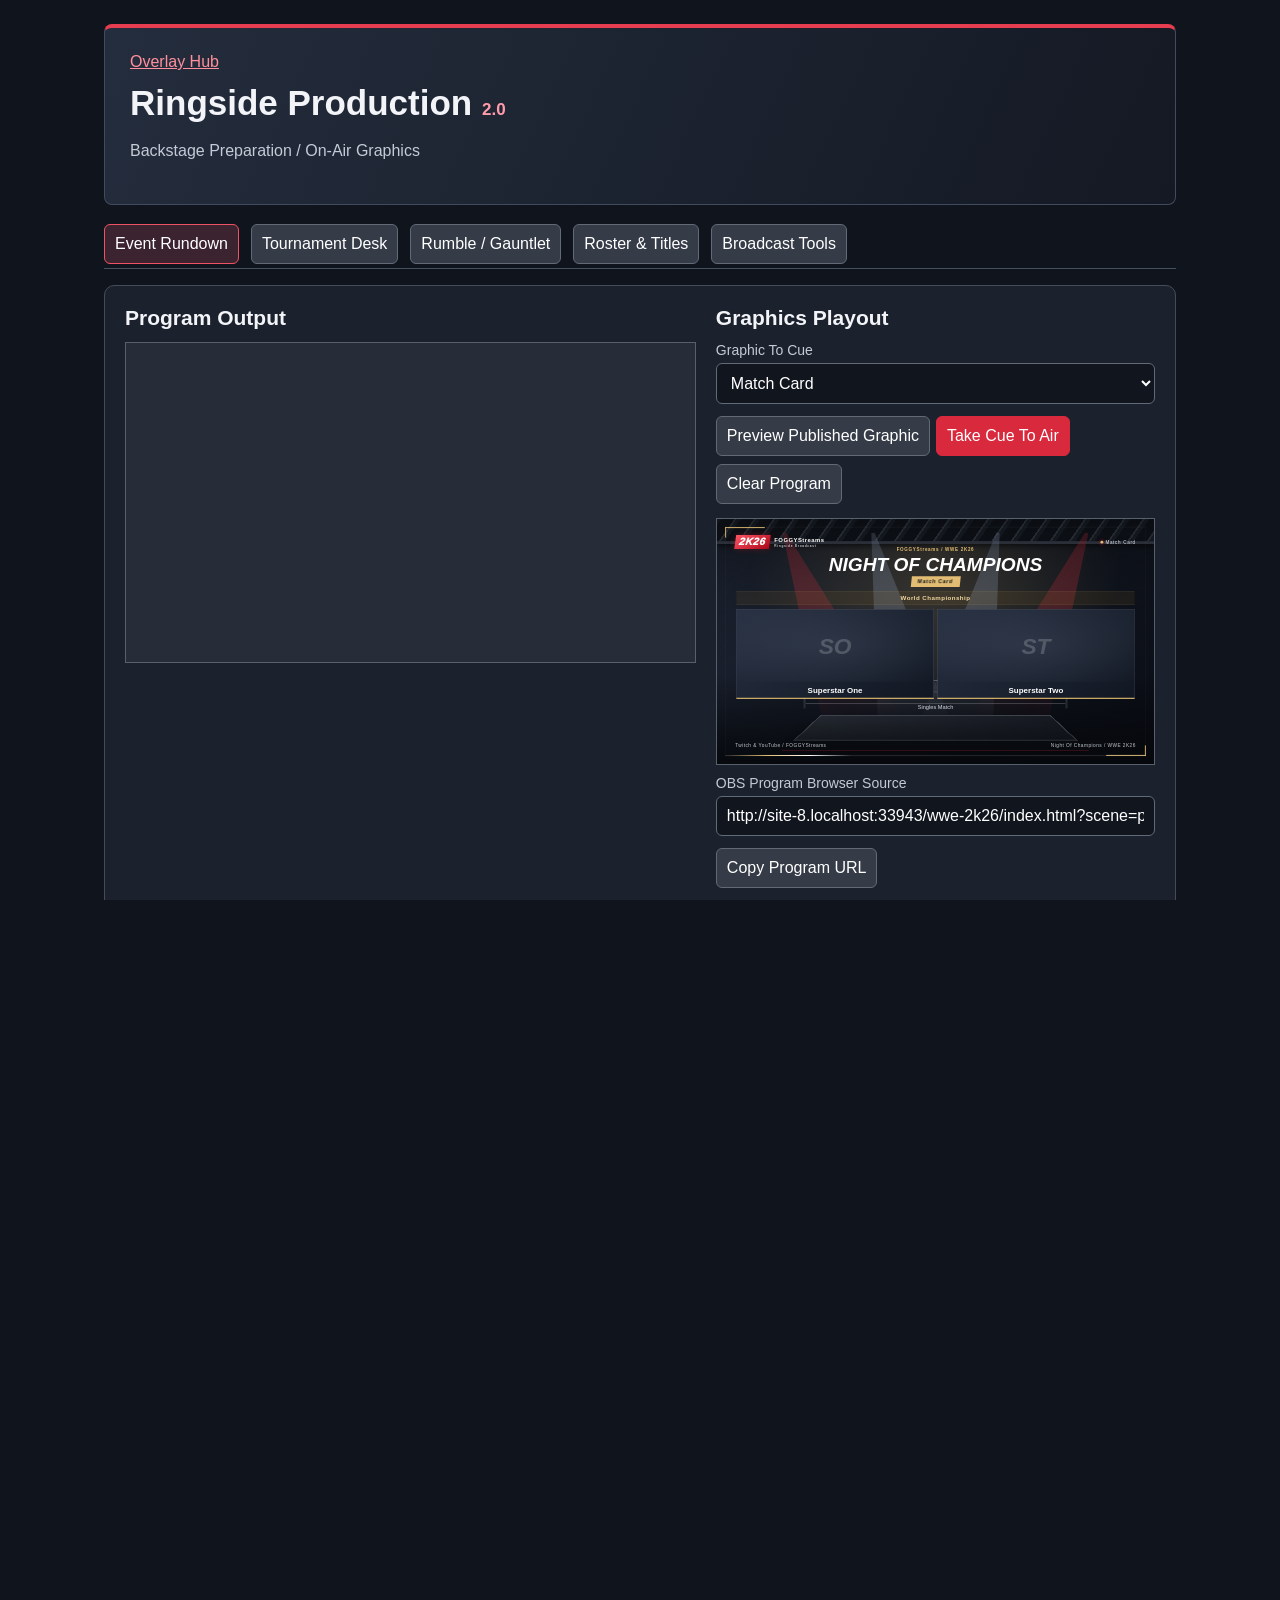
==== wwe-2k26/index.html @ beed63bf "Add program output and graphics preview to Ringside producer desk" ====
<!doctype html><html lang="en-AU"><head><meta charset="utf-8"><meta name="viewport" content="width=device-width,initial-scale=1"><meta name="robots" content="noindex,nofollow"><title>FOGGYStreams | WWE 2K26 Ringside Broadcast</title><link rel="stylesheet" href="arena.css?v=2.1"><link rel="stylesheet" href="production.css?v=2.1"><script defer src="production.js?v=2.1"></script><script defer src="arena.js?v=2.1"></script></head><body><main id="stage" aria-label="Broadcast Overlay"></main><main id="control" hidden></main></body></html>
---- wwe-2k26/arena.css ----
*{box-sizing:border-box}html,body{width:100%;height:100%;margin:0;overflow:hidden;background:transparent;color:white;font-family:"Segoe UI",Arial,sans-serif}#stage{position:absolute;top:0;left:0;width:1920px;height:1080px;transform-origin:top left;overflow:hidden;--red:#ef2639;--silver:#e5e8ed;--gold:#e4ba65;--dark:#10141b}#stage[hidden],#control[hidden]{display:none}.arena{position:absolute;inset:0;background:radial-gradient(ellipse at 50% 18%,#b9263555,transparent 45%),linear-gradient(160deg,#121a26,#10131b 55%,#07090d);overflow:hidden}.arena:before{content:"";position:absolute;inset:0;background:repeating-linear-gradient(125deg,transparent 0 82px,#ffffff05 83px 85px,transparent 86px 132px);mask-image:linear-gradient(#000,#0008,transparent)}.truss{position:absolute;left:0;right:0;top:0;height:110px;border-bottom:12px solid #4b5261;background:repeating-linear-gradient(125deg,#202631 0 16px,#11151c 16px 62px,#454b56 63px 70px);box-shadow:0 8px 25px #000a}.lights{position:absolute;inset:60px 0 0;overflow:hidden}.beam{position:absolute;top:0;width:350px;height:950px;transform-origin:50% 0;background:linear-gradient(180deg,#ff36475e,transparent);clip-path:polygon(48% 0,52% 0,100% 100%,0 100%);animation:light 12s ease-in-out infinite alternate}.beam:nth-child(1){left:120px;rotate:-22deg}.beam:nth-child(2){left:510px;background:linear-gradient(#c1d7fb55,transparent);rotate:-12deg;animation-delay:-3s}.beam:nth-child(3){right:510px;background:linear-gradient(#c1d7fb55,transparent);rotate:12deg;animation-delay:-5s}.beam:nth-child(4){right:120px;rotate:22deg;animation-delay:-8s}.ring{position:absolute;bottom:80px;left:50%;width:1120px;height:170px;transform:translateX(-50%) perspective(580px) rotateX(48deg);background:linear-gradient(135deg,#3b414c,#222631);border:8px solid #6a707a;box-shadow:0 45px 0 #10131a,0 48px 0 #ef2639,0 80px 80px #0008}.ropes{position:absolute;left:380px;right:380px;bottom:245px;height:150px;border-left:9px solid #676b76;border-right:9px solid #676b76;background:repeating-linear-gradient(to bottom,transparent 0 25px,#e9edf3aa 26px 29px,transparent 30px 50px);opacity:.45}.arena:after{content:"";position:absolute;inset:0;background:linear-gradient(0deg,#06080cee,transparent 37%,#05070a33 70%,#07090d99)}.edge{position:absolute;inset:35px;border:1px solid #a4adbf33;pointer-events:none}.edge:before,.edge:after{content:"";position:absolute;width:170px;height:42px;border-color:var(--red);border-style:solid}.edge:before{left:0;top:0;border-width:4px 0 0 4px}.edge:after{right:0;bottom:0;border-width:0 4px 4px 0}.head,.foot{position:absolute;left:80px;right:80px;display:flex;align-items:center;justify-content:space-between;gap:30px}.head{top:70px}.foot{bottom:70px;color:#c5c9d0;letter-spacing:2px;font-size:21px}.brand{display:flex;align-items:center;gap:20px;font-weight:800;font-size:26px;letter-spacing:2px}.brand small{display:block;color:#c6c9d2;font-size:14px;font-weight:650;letter-spacing:3px}.mark{font-size:45px;font-style:italic;font-weight:950;background:linear-gradient(145deg,#ff5665,#ab071a);padding:5px 18px;transform:skew(-8deg);box-shadow:0 0 30px #ef263944}.tag{font-size:20px;letter-spacing:3px;color:#e5e8ed}.dot{display:inline-block;width:12px;height:12px;background:var(--red);box-shadow:0 0 15px #ef2639;border-radius:50%;margin-right:10px;animation:pulse 2s infinite}.hero{position:absolute;left:120px;right:120px;top:48%;transform:translateY(-50%);text-align:center}.eyebrow{font-size:24px;letter-spacing:7px;color:#f3acb5;font-weight:750}.hero h1{font-family:Impact,"Arial Black",Arial,sans-serif;font-size:145px;font-style:italic;font-weight:900;letter-spacing:-1px;line-height:.98;margin:24px 0;text-shadow:0 12px 40px #0008}.hero h1 span{display:block;background:linear-gradient(#fff,#aab1bf);background-clip:text;color:transparent;text-shadow:none}.hero p{font-size:30px;letter-spacing:1px;color:#d6dbe4}.rule{width:180px;height:5px;background:linear-gradient(90deg,transparent,var(--red),#fff,var(--red),transparent);margin:30px auto}.timer{display:inline-block;min-width:310px;padding:15px 35px;background:#080b10d9;border:1px solid #f04455;border-bottom:5px solid var(--red);font-size:64px;font-variant-numeric:tabular-nums;font-weight:750;letter-spacing:6px}.timer small{display:block;font-size:15px;letter-spacing:4px;color:#eeb4bd}.hud{position:absolute;top:26px;left:30px;display:flex;gap:25px;align-items:center;background:#10141bee;border-left:5px solid var(--red);padding:12px 24px}.hud .brand{font-size:18px}.hud .mark{font-size:27px}.hud .tag{font-size:15px}.ticker{position:absolute;bottom:25px;left:50%;transform:translateX(-50%);display:flex;align-items:center;gap:24px;padding:12px 25px;background:#0e1219ef;border-bottom:4px solid var(--red);font-size:22px;max-width:1600px;white-space:nowrap;overflow:hidden}.ticker b{color:#ff8090;font-size:17px;letter-spacing:2px}.panel{position:absolute;background:linear-gradient(135deg,#202632ee,#10131bee);border:1px solid #69717d;border-top:4px solid var(--red);padding:28px}.label{font-size:19px;letter-spacing:4px;font-weight:750;color:#f19ca7}.panel h2{font-size:39px;margin:15px 0}.panel p{font-size:23px;color:#bfc6d0}.chatlines{display:grid;gap:10px;font-size:22px;overflow-wrap:anywhere;max-height:520px;overflow:hidden}.chatlines div{padding:9px 12px;background:#ffffff09;border-left:3px solid var(--red)}.split{position:absolute;inset:0;background:#10141b;clip-path:polygon(evenodd,0 0,100% 0,100% 100%,0 100%,0 0,2.5% 12.963%,69.1667% 12.963%,69.1667% 82.037%,2.5% 82.037%,2.5% 12.963%,0 0)}.gamehole{position:absolute;left:48px;top:140px;width:1280px;height:746px;border:3px solid #ed3547}.gamehole span{position:absolute;top:-38px;left:0;background:#131722;padding:6px 16px}.chatmain{position:absolute;left:48px;top:140px;width:1280px;height:746px;display:flex;align-items:center;justify-content:center;flex-direction:column;text-align:center;background:#0d101b44;border:1px solid #ffffff30}.chatmain h1{font:italic 900 120px/.98 Impact,"Arial Black",sans-serif;margin:15px 0}.chatmain p{font-size:30px;color:#dbe1ea}.match{position:absolute;left:100px;right:100px;top:190px;text-align:center}.match .event{font-size:30px;letter-spacing:6px;color:#e9c784;font-weight:800;margin-bottom:30px}.match h1{font:italic 900 78px/1.1 Impact,"Arial Black",sans-serif;margin:0 0 25px}.versus{display:grid;grid-template-columns:1fr 150px 1fr;gap:25px;align-items:stretch}.fighter{display:grid;place-items:center;min-height:260px;padding:35px;background:linear-gradient(135deg,#242b38,#121722);border:1px solid #8a91a3;border-top:7px solid var(--red);font:italic 900 65px/1.1 Impact,"Arial Black",sans-serif;overflow-wrap:anywhere}.fighter:nth-child(3){border-top-color:#c5cedf}.vs{align-self:center;font:italic 900 85px Impact,sans-serif;color:var(--red);text-shadow:0 0 28px #ef263966}.match .detail{font-size:28px;margin:30px 0;color:#cbd1dc}.result{font:italic 900 115px/1 Impact,"Arial Black",sans-serif;color:var(--gold);overflow-wrap:anywhere;text-shadow:0 9px 32px #0009;margin:25px auto}.champbelt{display:inline-flex;align-items:center;justify-content:center;gap:18px;background:linear-gradient(145deg,#604420,#eccf84,#967139);color:#1a1712;border:6px solid #36240d;outline:2px solid #f4d48c;padding:22px 64px;border-radius:35px;font-weight:850;font-size:30px;letter-spacing:4px;margin:20px auto}.lower{position:absolute;left:65px;bottom:85px;max-width:1300px;padding:20px 35px;background:linear-gradient(115deg,#10141bf5,#2d3544f5);border-left:6px solid var(--red);animation:slide .4s both}.lower strong{display:block;font-size:42px}.lower span{font-size:23px;color:#f8b0b8}.alert{position:absolute;top:125px;left:50%;transform:translateX(-50%);width:720px;padding:28px;background:linear-gradient(135deg,#10141bf7,#34222df7);border:2px solid var(--red);text-align:center;box-shadow:0 0 45px #ef26394a;animation:pop .45s both}.alert strong{display:block;font-size:45px;overflow-wrap:anywhere;margin:12px}.alert p{font-size:24px;overflow-wrap:anywhere}.goal{position:absolute;right:45px;top:40px;width:400px;background:#11151eea;border:1px solid #78828d;border-top:4px solid var(--red);padding:20px}.goal header{display:flex;justify-content:space-between;font-size:23px;font-weight:700}.track{height:10px;background:#ffffff20;margin-top:15px}.track i{display:block;height:100%;background:linear-gradient(90deg,var(--red),#e5e8ed)}.clock{position:absolute;right:45px;bottom:32px;background:#141923ee;border-right:4px solid var(--red);padding:12px 24px;font-size:25px}.sweep{position:absolute;inset:0;background:linear-gradient(115deg,#10141b 0 35%,#ef2639 35% 42%,#e6e9ed 42% 49%,#10141b 49% 100%);display:grid;place-items:center;animation:sweep 1.5s both}.sweep strong{font:italic 900 180px Impact,sans-serif}.sync{position:absolute;right:35px;top:35px;background:#76ffd8;color:#111;padding:14px 22px;font-weight:bold;font-size:24px}.bar{position:absolute;bottom:35px;left:35px;right:35px;height:5px;background:#ffffff18;overflow:hidden}.bar i{display:block;width:30%;height:100%;background:linear-gradient(90deg,transparent,var(--red),#fff,transparent);animation:scan 9s linear infinite}@keyframes scan{from{transform:translateX(-100%)}to{transform:translateX(440%)}}@keyframes pulse{50%{opacity:.45}}@keyframes light{to{rotate:0deg}}@keyframes slide{from{opacity:0;translate:-40px}to{opacity:1;translate:0}}@keyframes pop{from{opacity:0;scale:.9}to{opacity:1;scale:1}}@keyframes sweep{0%{clip-path:inset(0 100% 0 0)}42%,58%{clip-path:inset(0 0 0 0)}100%{clip-path:inset(0 0 0 100%)}}body.control{overflow:auto;background:#10141c;color:#f2f4f8}#control{max-width:1120px;margin:auto;padding:24px}#control h1{font-size:32px;margin:12px 0}#control section{border:1px solid #454b59;background:#1c222d;padding:20px;margin:16px 0;border-radius:10px}#control h2{font-size:21px;margin:0 0 12px}#control p{color:#c4cad6;line-height:1.5}#control a{color:#ff8f9c}#control label{display:block;color:#c4cad6;font-size:14px;margin:10px 0 5px}#control input,#control select,#control button{font:inherit;color:white;background:#11151e;border:1px solid #626a78;border-radius:6px;padding:10px}#control input,#control select{width:100%;margin-bottom:8px}#control button{cursor:pointer;background:#353c48;margin:4px 6px 4px 0}#control button.primary{background:#d8293d;border-color:#d8293d}#control iframe{width:100%;aspect-ratio:16/9;border:1px solid #59606d;background:#262d39}#control .fields{display:grid;grid-template-columns:1fr 1fr;gap:0 20px}#control #status{color:#84f1d5}@media(max-width:600px){#control .fields{grid-template-columns:1fr}}@media(prefers-reduced-motion:reduce){.beam,.bar i,.dot{animation:none}}
---- wwe-2k26/production.css ----
.p-wrap{position:absolute;inset:0;--red:var(--accent)}.p-wrap .arena{background:radial-gradient(ellipse at 50% 15%,color-mix(in srgb,var(--accent),transparent 75%),transparent 60%),linear-gradient(145deg,#202837,#080b12)}.p-head{position:absolute;top:125px;left:80px;right:80px;text-align:center}.p-head small,.p-result small,.p-bracket small{color:var(--accent);font-size:20px;letter-spacing:3px;font-weight:800}.p-head h1{font:italic 900 84px/1 Impact,"Arial Black",sans-serif;text-transform:uppercase;margin:10px}.p-head b{display:inline-block;background:var(--accent);color:#10131a;padding:9px 28px;font-size:23px;letter-spacing:3px;transform:skew(-6deg)}.p-body{position:absolute;top:320px;left:85px;right:85px;bottom:135px}.p-strip{text-align:center;font-size:27px;font-weight:800;letter-spacing:2px;color:#f3d99f;padding:12px;border-block:1px solid #e7bc6866;background:#8d6b2220;margin-bottom:20px}.p-people{display:grid;grid-template-columns:repeat(var(--n),minmax(0,1fr));gap:15px}.p-card{background:linear-gradient(145deg,#283143,#111722);border:1px solid #697283;border-bottom:5px solid var(--accent);overflow:hidden;min-width:0}.p-portrait{height:320px;position:relative;display:grid;place-items:center;background:radial-gradient(ellipse,#8492aa28,transparent)}.p-portrait img{position:absolute;width:100%;height:100%;object-fit:contain;z-index:1}.p-portrait img[hidden]{display:none}.p-portrait img:not([hidden])+span{visibility:hidden}.p-portrait span{font:italic 900 100px Impact,sans-serif;color:#ffffff30}.p-card strong{display:block;text-align:center;font-size:35px;padding:15px;overflow-wrap:anywhere}.p-people:has(.p-card:nth-child(5)) .p-portrait{height:135px}.p-people:has(.p-card:nth-child(5)) .p-card strong{font-size:25px;padding:8px}.p-meta{text-align:center;font-size:25px;color:#d3d8e0;margin-top:20px}.p-result{display:grid;grid-template-columns:440px 1fr;gap:60px;align-items:center;margin:30px 100px}.p-result h2{font:italic 900 90px/1 Impact,sans-serif;margin:20px 0;color:#fff;overflow-wrap:anywhere}.p-result p{font-size:30px;color:#dce1eb}.p-row{display:flex;align-items:center;gap:20px;background:linear-gradient(115deg,#252e3e,#111722);border-left:5px solid var(--accent);padding:10px 20px;margin-bottom:8px;min-height:60px}.p-row b{font-size:25px;color:var(--accent)}.p-row div{flex:1;min-width:0}.p-row strong{display:block;font-size:25px;white-space:nowrap;overflow:hidden;text-overflow:ellipsis}.p-row small{display:block;color:#bcc4d1;font-size:16px}.p-row span{color:var(--accent);font-size:19px}.p-bracket{display:grid;grid-template-columns:repeat(var(--n),1fr);gap:22px;height:480px}.p-bracket>div{display:flex;flex-direction:column;min-width:0}.p-round{flex:1;display:flex;flex-direction:column;justify-content:space-around;gap:5px}.p-pair{border-left:4px solid var(--accent);background:#202838}.p-pair div{padding:5px 10px;font-size:20px;white-space:nowrap;overflow:hidden;text-overflow:ellipsis}.p-pair .won{background:#416443;color:white}.p-rumble{display:grid;grid-template-columns:repeat(5,1fr);gap:8px}.p-entry{padding:9px;background:#202838;border-left:4px solid var(--accent);min-width:0}.p-entry b{float:left;margin-right:9px;color:var(--accent)}.p-entry strong{display:block;font-size:18px;white-space:nowrap;overflow:hidden;text-overflow:ellipsis}.p-entry small{font-size:13px;color:#c2c9d5}.p-entry.out{opacity:.55}.p-banner{background:linear-gradient(115deg,#242d3d,#141923);border:1px solid #414b5d;border-top:4px solid #e73d50;padding:25px;border-radius:8px}.p-banner h1{font-size:35px!important}.p-banner small{font-size:17px;color:#ff9bab}#pnav{display:flex;flex-wrap:wrap;gap:6px;border-bottom:1px solid #45505f;margin:15px 0}#producer .selected{border-color:#ef5264;background:#3b2430}.p-desk{display:grid;grid-template-columns:1fr 1.2fr;gap:16px}.p-queue{display:block;width:100%;text-align:left}.p-queue strong,.p-queue small{display:block}.p-queue small{color:#b9c6d8}.p-tmatch{padding:12px;border-bottom:1px solid #475264}.p-check{display:flex!important;gap:8px;align-items:center}.p-check input{width:auto!important;margin:0!important}#producer textarea{width:100%;background:#121722;color:white;border:1px solid #596475;padding:10px;font:inherit;resize:vertical}#pnote{color:#8be6c8;min-height:23px}#control>[hidden],#ppage[hidden]{display:none!important}@media(max-width:800px){.p-desk{grid-template-columns:1fr}}
.p-monitor{display:grid;grid-template-columns:1.3fr 1fr;gap:20px}.p-monitor iframe{display:block;aspect-ratio:16/9;width:100%;border:1px solid #525c6d;background:#06080c}.p-monitor #pcueframe{margin-top:10px}@media(max-width:800px){.p-monitor{grid-template-columns:1fr}}
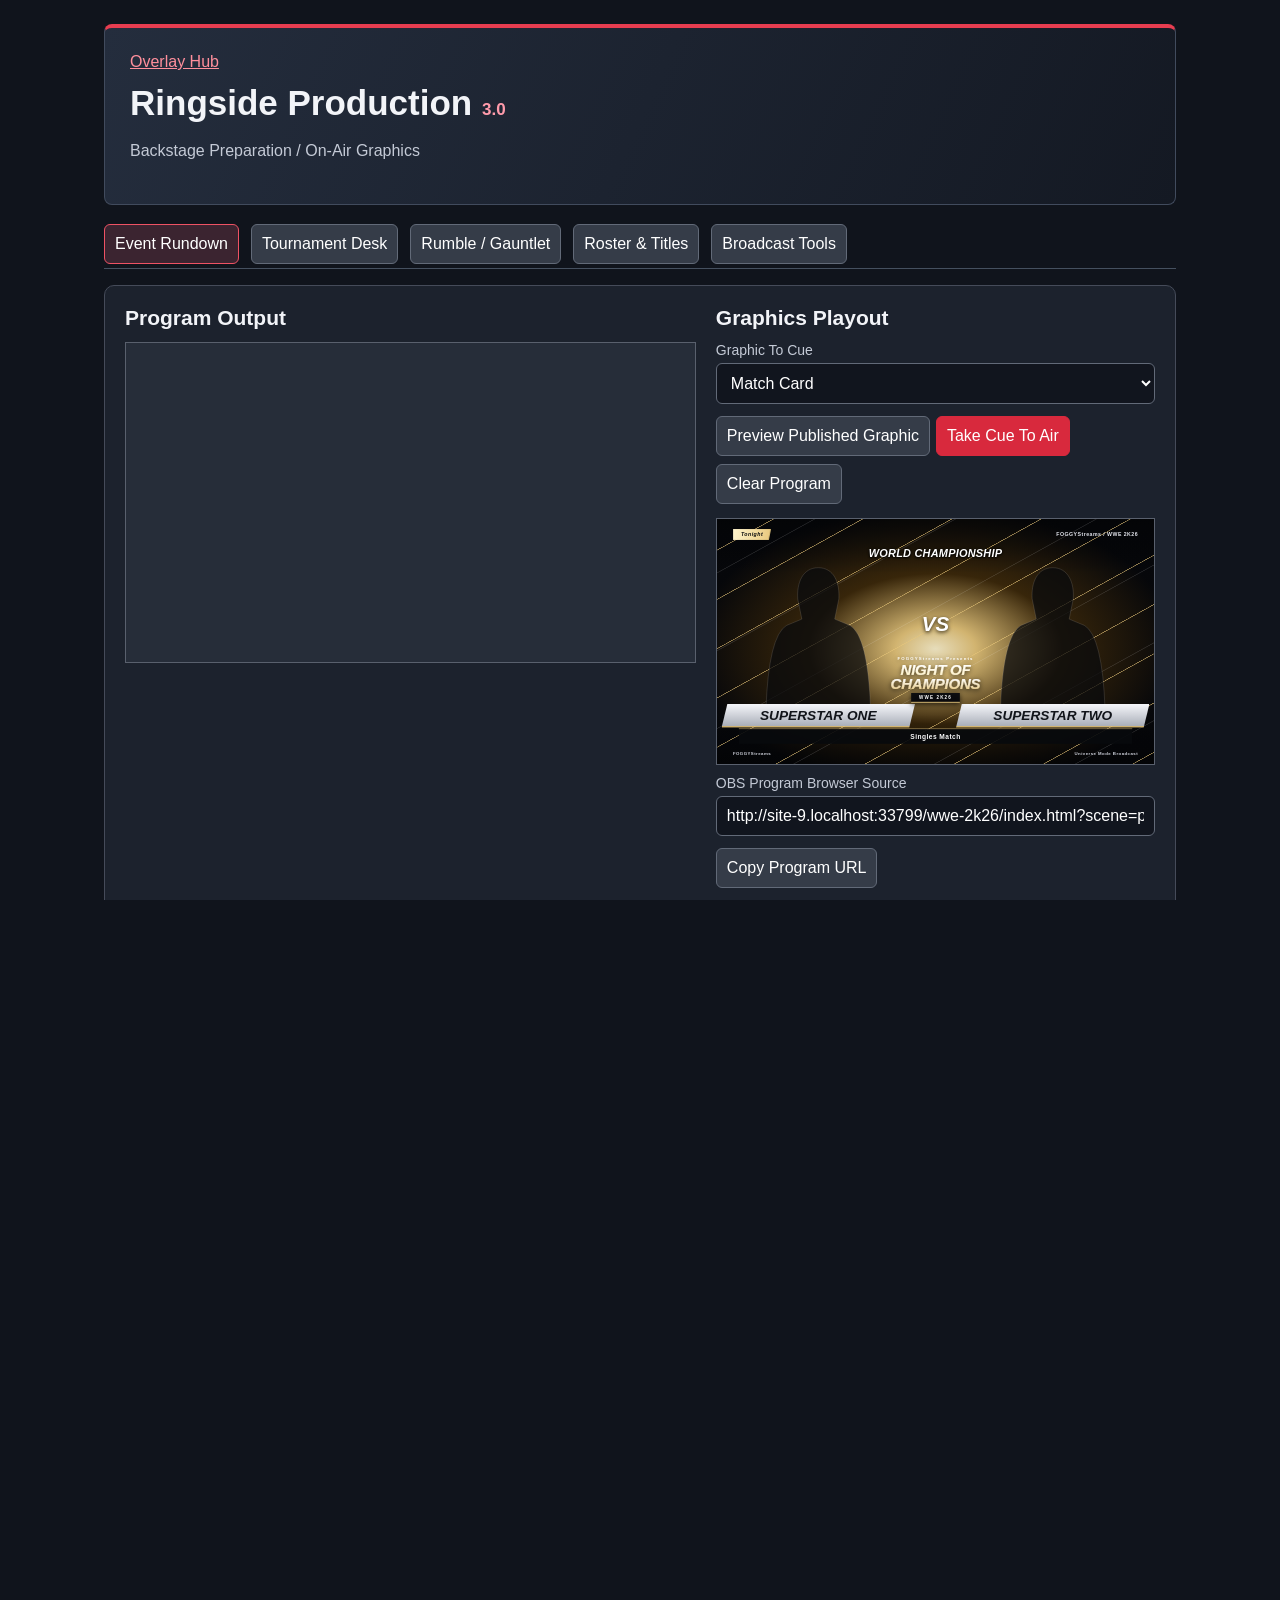
==== commit 86fd805f: "Rebuild WWE graphics with researched event styling, official portraits and live Rumble lower thirds" ====
--- a/wwe-2k26/index.html
+++ b/wwe-2k26/index.html
@@ -1 +1 @@
-<!doctype html><html lang="en-AU"><head><meta charset="utf-8"><meta name="viewport" content="width=device-width,initial-scale=1"><meta name="robots" content="noindex,nofollow"><title>FOGGYStreams | WWE 2K26 Ringside Broadcast</title><link rel="stylesheet" href="arena.css?v=2.1"><link rel="stylesheet" href="production.css?v=2.1"><script defer src="production.js?v=2.1"></script><script defer src="arena.js?v=2.1"></script></head><body><main id="stage" aria-label="Broadcast Overlay"></main><main id="control" hidden></main></body></html>+<!doctype html><html lang="en-AU"><head><meta charset="utf-8"><meta name="viewport" content="width=device-width,initial-scale=1"><meta name="robots" content="noindex,nofollow"><title>FOGGYStreams | WWE 2K26 Ringside Broadcast</title><link rel="stylesheet" href="arena.css?v=3.0"><link rel="stylesheet" href="production.css?v=3.0"><script defer src="production.js?v=3.0"></script><link rel="stylesheet" href="tv.css?v=3.0"><script defer src="tv.js?v=3.0"></script><script defer src="arena.js?v=3.0"></script></head><body><main id="stage" aria-label="Broadcast Overlay"></main><main id="control" hidden></main></body></html>
--- a/wwe-2k26/tv.css
+++ b/wwe-2k26/tv.css
@@ -0,0 +1,2 @@
+/* WWE broadcast-inspired graphics. No official broadcast logo or sponsor marks. */
+.tv{position:absolute;inset:0;overflow:hidden;background:#07080c;color:white;font-family:"Arial Narrow","Segoe UI",Arial,sans-serif;isolation:isolate}.tv-bg,.tv-lines{position:absolute;inset:0;z-index:-1;pointer-events:none}.tv-bg{background:radial-gradient(ellipse at 50% 53%,var(--tv-hi) 0%,var(--tv-a) 13%,var(--tv-bg) 41%,#06070a 78%);opacity:.9}.tv-lines{background:repeating-linear-gradient(151deg,transparent 0 118px,var(--tv-a) 119px 121px,transparent 123px 190px),repeating-linear-gradient(151deg,transparent 0 205px,#ffffff2c 207px 209px,transparent 211px 300px),linear-gradient(0deg,#020305 0%,transparent 20%,transparent 78%,#020305d9 100%);opacity:.62;animation:tv-lines 12s ease-in-out infinite alternate}.tv-top{position:absolute;top:44px;left:70px;right:70px;display:flex;align-items:center;justify-content:space-between;z-index:5;font-weight:800;letter-spacing:2px;font-size:23px}.tv-top b{color:#07080c;background:linear-gradient(100deg,var(--tv-hi),var(--tv-a));padding:11px 35px;clip-path:polygon(0 0,100% 0,94% 100%,0 100%);font-style:italic}.tv-top span{color:#e3e5ed}.tv-footer{position:absolute;bottom:35px;left:70px;right:70px;display:flex;justify-content:space-between;color:#d2d5df;font-size:19px;font-weight:700;letter-spacing:2px;z-index:9}.tv-logo{text-align:center;display:flex;flex-direction:column;align-items:center;gap:8px;filter:drop-shadow(0 6px 12px #000b)}.tv-logo small{font-weight:800;letter-spacing:5px;font-size:19px;color:#fff}.tv-logo strong{font:900 italic 76px/.95 Impact,"Arial Black",sans-serif;text-transform:uppercase;letter-spacing:-1px;background:linear-gradient(180deg,#fff 6%,var(--tv-hi) 40%,#a5a8b0 53%,#fff 56%,var(--tv-a) 100%);color:transparent;background-clip:text;-webkit-text-stroke:1px #ffffff44;overflow-wrap:anywhere}.tv-logo span{background:#07080dee;color:white;font-size:20px;letter-spacing:5px;font-weight:900;padding:8px 35px;border-bottom:4px solid var(--tv-a)}.tv-match-title{position:absolute;top:126px;left:100px;right:100px;text-align:center;font:900 italic 48px/1.1 Impact,"Arial Black",sans-serif;text-transform:uppercase;letter-spacing:1px;z-index:5;text-shadow:0 3px 10px #000,0 0 12px #000}.tv-portraits{position:absolute;top:215px;bottom:160px;left:55px;right:55px;display:grid;grid-template-columns:repeat(var(--count),minmax(0,1fr));gap:0;align-items:end}.tv-person{position:relative;height:100%;min-width:0;display:flex;flex-direction:column;justify-content:end;animation:tv-in .5s both}.tv-figure{position:absolute;inset:0 0 80px;overflow:hidden;display:grid;place-items:end center}.tv-figure svg{position:absolute;width:100%;height:100%;bottom:0;max-height:100%;opacity:.75}.tv-figure img{position:absolute;bottom:0;width:100%;height:100%;object-fit:contain;object-position:center bottom;filter:drop-shadow(0 12px 25px #000a);z-index:1}.tv-figure img[hidden]{display:none}.tv-figure img:not([hidden])~.tv-question{display:none}.tv-figure:has(img:not([hidden])) svg{display:none}.tv-question{z-index:2;position:absolute;top:30%;left:50%;transform:translateX(-50%);font:900 130px Impact,sans-serif;color:var(--tv-hi)}.tv-name{position:relative;z-index:3;text-align:center;padding:16px 10px;background:linear-gradient(180deg,#f6f7fb,#a9aeb8);color:#11141a;border-bottom:7px solid var(--tv-a);font:900 italic 48px/1.1 Impact,"Arial Black",sans-serif;text-transform:uppercase;overflow-wrap:anywhere;box-shadow:0 10px 26px #0008;clip-path:polygon(3% 0,100% 0,97% 100%,0 100%)}.tv-portraits.n2{left:20px;right:20px;gap:180px;top:185px}.tv-portraits.n2 .tv-figure{left:-30px;right:-30px;bottom:78px}.tv-portraits.n2 .tv-figure img{width:125%;max-width:none;height:100%;object-fit:contain}.tv-portraits.n2 .tv-name{font-size:60px}.tv-portraits.n3 .tv-name,.tv-portraits.n4 .tv-name{font-size:42px}.tv-portraits.n5,.tv-portraits.n6,.tv-portraits.n7,.tv-portraits.n8{top:260px}.tv-portraits.n5 .tv-name,.tv-portraits.n6 .tv-name,.tv-portraits.n7 .tv-name,.tv-portraits.n8 .tv-name{font-size:27px;padding:12px 5px}.tv-portraits.n5 .tv-figure,.tv-portraits.n6 .tv-figure,.tv-portraits.n7 .tv-figure,.tv-portraits.n8 .tv-figure{bottom:65px}.tv-versus{position:absolute;left:50%;top:43%;transform:translate(-50%,-50%);font:italic 900 90px Impact,sans-serif;color:#fff;text-shadow:0 2px 18px #000,0 0 18px var(--tv-a);z-index:3}.tv-center-logo{position:absolute;left:50%;width:520px;bottom:270px;transform:translateX(-50%);z-index:4;pointer-events:none}.tv-center-logo .tv-logo strong{font-size:66px}.tv-portraits:not(.n2)~.tv-center-logo{bottom:185px;width:400px;transform:translate(-50%,-580px)}.tv-portraits:not(.n2)~.tv-center-logo .tv-logo strong{font-size:44px}.tv-portraits:not(.n2)~.tv-center-logo .tv-logo small,.tv-portraits:not(.n2)~.tv-center-logo .tv-logo span{display:none}.tv-match-meta{position:absolute;left:95px;right:95px;bottom:89px;background:#080a0ded;border-top:3px solid var(--tv-a);text-align:center;padding:16px;font-size:29px;letter-spacing:2px;font-weight:800}.tv-result .tv-feature{position:absolute;left:-35px;width:1050px;top:130px;bottom:85px}.tv-feature .tv-figure{bottom:0}.tv-feature .tv-figure img{width:115%;height:100%;object-fit:contain}.tv-feature .tv-name{display:none}.tv-feature-copy{position:absolute;left:960px;right:90px;top:160px;bottom:140px;display:flex;justify-content:center;flex-direction:column;gap:22px}.tv-feature-copy .tv-logo{align-items:flex-start;text-align:left;margin-bottom:28px}.tv-feature-tag{font-size:30px;letter-spacing:7px;text-transform:uppercase;font-weight:900;color:var(--tv-hi)}.tv-feature-copy h1{font:900 italic 107px/.98 Impact,"Arial Black",sans-serif;text-transform:uppercase;overflow-wrap:anywhere;text-shadow:0 5px 22px #000;margin:0}.tv-feature-strap{font-weight:800;font-size:32px;border-block:3px solid var(--tv-a);padding:18px 0}.tv-feature-copy p{font-size:27px;margin:0;color:#e7eaf2}.tv-event-list{position:absolute;left:160px;right:160px;top:260px;bottom:90px;display:flex;flex-direction:column;justify-content:center;gap:7px}.tv>.tv-logo{position:absolute;top:107px;left:300px;right:300px}.tv>.tv-logo strong{font-size:60px}.tv-event-row{display:flex;align-items:center;gap:20px;min-height:75px;background:linear-gradient(110deg,#ffffffee,#c1c6d3);color:#131820;border-left:8px solid var(--tv-a);padding:0 20px}.tv-event-row>b{font:italic 900 35px Impact,sans-serif;color:#333}.tv-event-row>div:nth-last-child(2){flex:1;min-width:0}.tv-event-row strong,.tv-event-row span{display:block;white-space:nowrap;text-overflow:ellipsis;overflow:hidden}.tv-event-row strong{font-size:25px;font-weight:900}.tv-event-row span{font-size:18px}.tv-event-row em{font-size:20px;font-weight:800}.tv-mini{display:flex;width:250px;height:80px;overflow:hidden}.tv-mini .tv-person{flex:1}.tv-mini .tv-figure{bottom:0}.tv-mini .tv-name,.tv-mini .tv-question{display:none}.tv-bracket-logo{position:absolute;top:95px;left:300px;right:300px;text-align:center}.tv-bracket-logo .tv-logo strong{font-size:65px}.tv-bracket-logo h2{font:italic 900 43px Impact,sans-serif;text-transform:uppercase;margin:12px 0;color:var(--tv-hi);text-shadow:0 4px 15px #000}.tv-bracket{position:absolute;top:315px;left:68px;right:68px;bottom:100px;display:grid;grid-template-columns:repeat(var(--rounds),minmax(0,1fr)) minmax(0,1.15fr) repeat(var(--rounds),minmax(0,1fr));gap:17px}.tv-round{display:flex;flex-direction:column;min-width:0;position:relative}.tv-round>small{display:block;text-align:center;font-weight:900;letter-spacing:1px;font-size:19px;color:var(--tv-hi);background:#090c12bc;padding:10px 0}.tv-round>div{flex:1;display:flex;flex-direction:column;justify-content:space-around;gap:8px}.tv-pair{position:relative;border:2px solid var(--tv-a);transform:skew(-4deg);background:#0c1019e6;box-shadow:0 5px 12px #0007}.tv-round:not(.final) .tv-pair:after{content:"";position:absolute;right:-19px;top:50%;width:18px;height:2px;background:var(--tv-hi)}.tv-round.final~.tv-round .tv-pair:after{right:auto;left:-19px}.tv-seed{display:flex;align-items:center;min-width:0;height:clamp(46px,calc(145px / var(--density)),86px);border-bottom:1px solid #ffffff25;overflow:hidden;gap:7px;padding-right:6px}.tv-seed img,.tv-seed>span{width:63px;height:100%;object-fit:cover;object-position:center top;flex:none}.tv-seed>span{display:grid;place-items:center;color:#c8cdd6;font-size:26px}.tv-seed b{font:italic 900 22px/1.05 "Arial Narrow","Segoe UI",sans-serif;text-transform:uppercase;white-space:nowrap;overflow:hidden;text-overflow:ellipsis}.tv-seed.won{background:linear-gradient(110deg,var(--tv-a),#604b24);color:white}.tv-crown{font-weight:900;text-align:center;color:var(--tv-hi);font-size:24px;margin:5px}.tv-empty{position:absolute;inset:40% 10% auto;text-align:center;font-size:50px;font-weight:900}.tv-rumble{position:absolute;left:54px;right:54px;bottom:46px;font-family:"Arial Narrow","Segoe UI",Arial,sans-serif}.tv-rumble-bar{display:flex;align-items:stretch;min-height:92px;gap:0;background:linear-gradient(0deg,#0a0d17,#182b52);border-top:3px solid var(--tv-a);box-shadow:0 8px 24px #000a;clip-path:polygon(1% 0,100% 0,99% 100%,0 100%)}.tv-rumble-bar>div{flex:1;display:flex;flex-direction:column;justify-content:center;align-items:center;border-right:1px solid #ffffff30;padding:9px 14px;min-width:0}.tv-rumble-bar>div.tv-rumble-brand{flex:1.45;background:linear-gradient(135deg,#f9fafc,#bfc8d9);color:#0a1120;font:italic 900 32px/1 Impact,sans-serif;text-align:center;text-transform:uppercase}.tv-rumble-bar small{font-size:17px;text-transform:uppercase;font-weight:800;letter-spacing:2px;color:#dce8ff}.tv-rumble-bar b{font:italic 900 32px Impact,sans-serif;color:white}.tv-rumble-note{display:flex;align-items:center;gap:25px;background:linear-gradient(100deg,var(--tv-a),#152b57 36%,#fff 36%,#cdd5e6);color:#080e1c;height:65px;margin-bottom:5px;clip-path:polygon(0 0,100% 0,99% 100%,0 100%);animation:tv-in .3s both}.tv-rumble-note[hidden]{display:none}.tv-rumble-note b{color:#fff;font:italic 900 28px Impact,sans-serif;padding:0 25px;width:34%;text-transform:uppercase}.tv-rumble-note strong{font:italic 900 35px Impact,sans-serif;text-transform:uppercase}.tv-rumble-note span{margin-left:auto;font-size:22px;font-weight:800;padding-right:30px}@keyframes tv-in{from{opacity:0;transform:translateY(14px)}to{opacity:1;transform:translateY(0)}}@keyframes tv-lines{from{transform:scale(1)}to{transform:scale(1.09)}}@media(prefers-reduced-motion:reduce){.tv-lines,.tv-person,.tv-rumble-note{animation:none}}
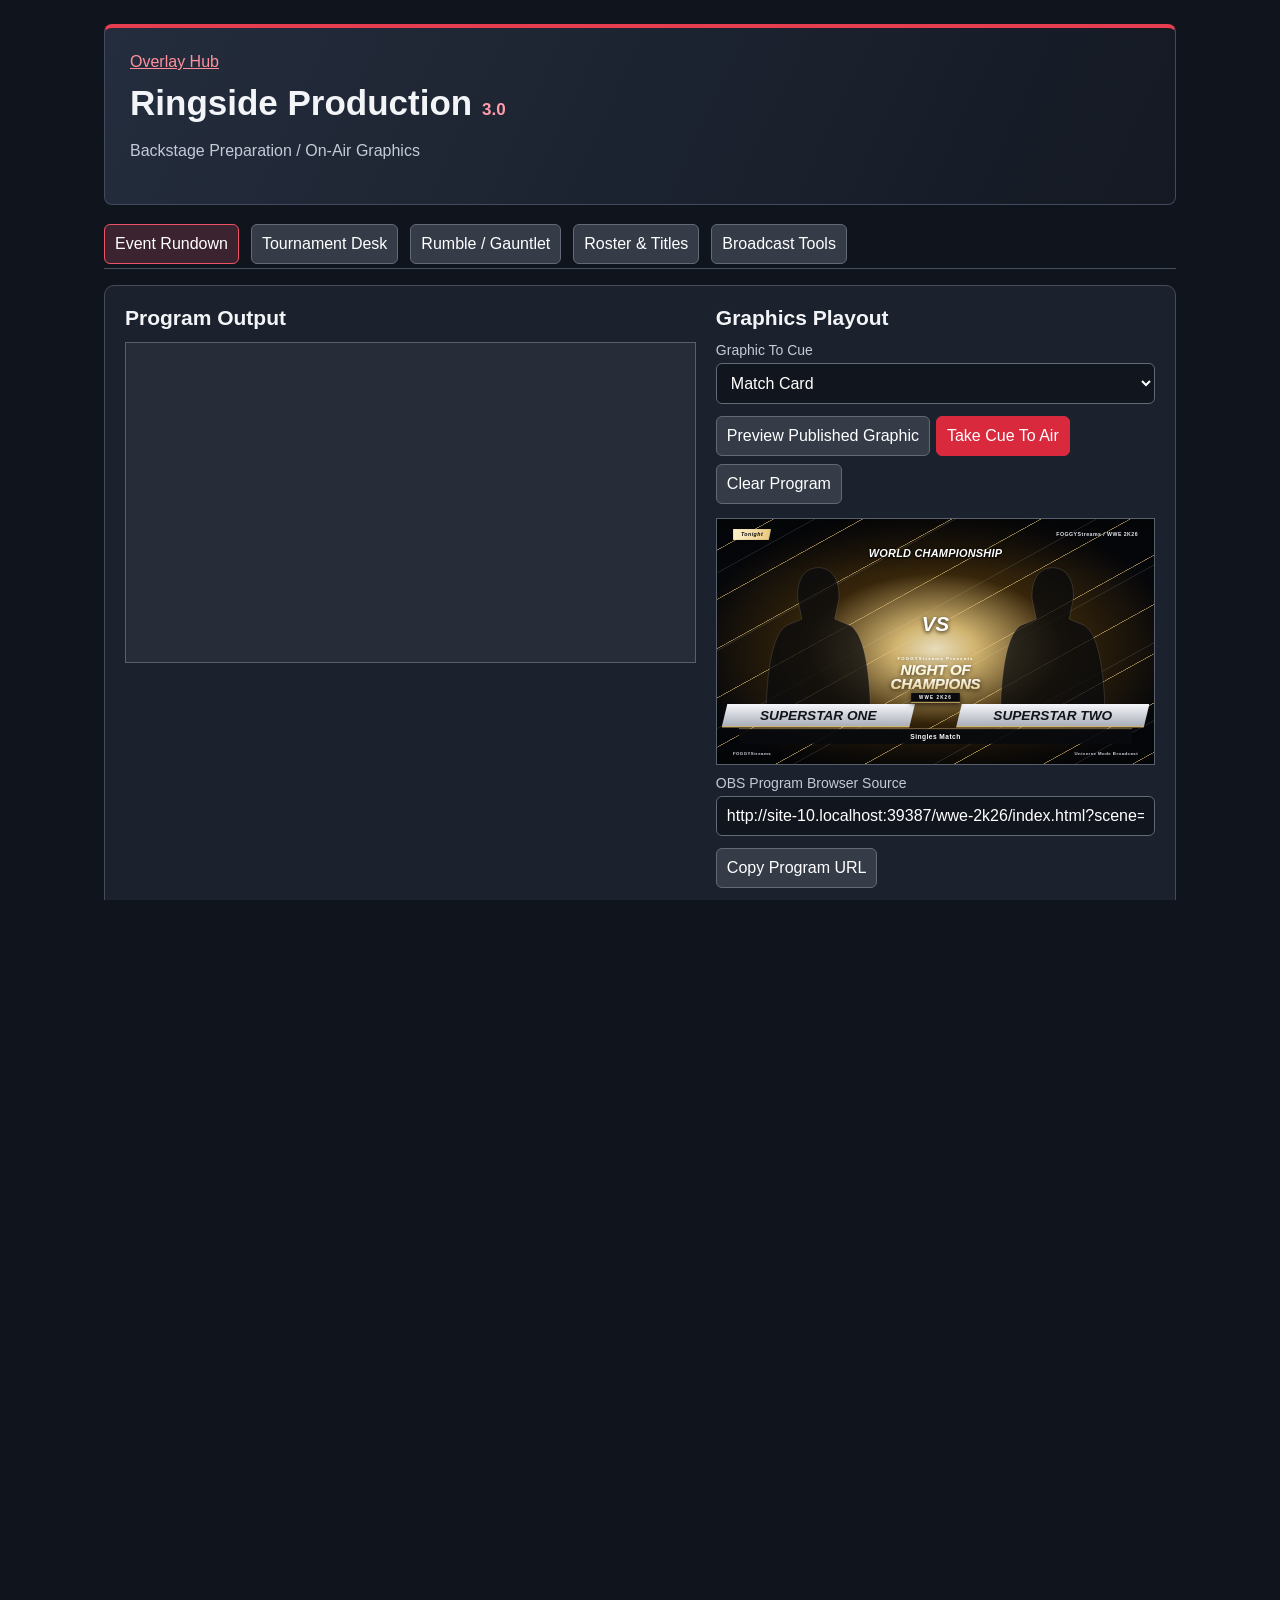
==== commit 95f67f13: "Add explicit eight-superstar elimination preset and refresh browser assets" ====
--- a/wwe-2k26/index.html
+++ b/wwe-2k26/index.html
@@ -1 +1 @@
-<!doctype html><html lang="en-AU"><head><meta charset="utf-8"><meta name="viewport" content="width=device-width,initial-scale=1"><meta name="robots" content="noindex,nofollow"><title>FOGGYStreams | WWE 2K26 Ringside Broadcast</title><link rel="stylesheet" href="arena.css?v=3.0"><link rel="stylesheet" href="production.css?v=3.0"><script defer src="production.js?v=3.0"></script><link rel="stylesheet" href="tv.css?v=3.0"><script defer src="tv.js?v=3.0"></script><script defer src="arena.js?v=3.0"></script></head><body><main id="stage" aria-label="Broadcast Overlay"></main><main id="control" hidden></main></body></html>+<!doctype html><html lang="en-AU"><head><meta charset="utf-8"><meta name="viewport" content="width=device-width,initial-scale=1"><meta name="robots" content="noindex,nofollow"><title>FOGGYStreams | WWE 2K26 Ringside Broadcast</title><link rel="stylesheet" href="arena.css?v=3.0.1"><link rel="stylesheet" href="production.css?v=3.0.1"><script defer src="production.js?v=3.0.1"></script><link rel="stylesheet" href="tv.css?v=3.0.1"><script defer src="tv.js?v=3.0.1"></script><script defer src="arena.js?v=3.0.1"></script></head><body><main id="stage" aria-label="Broadcast Overlay"></main><main id="control" hidden></main></body></html>
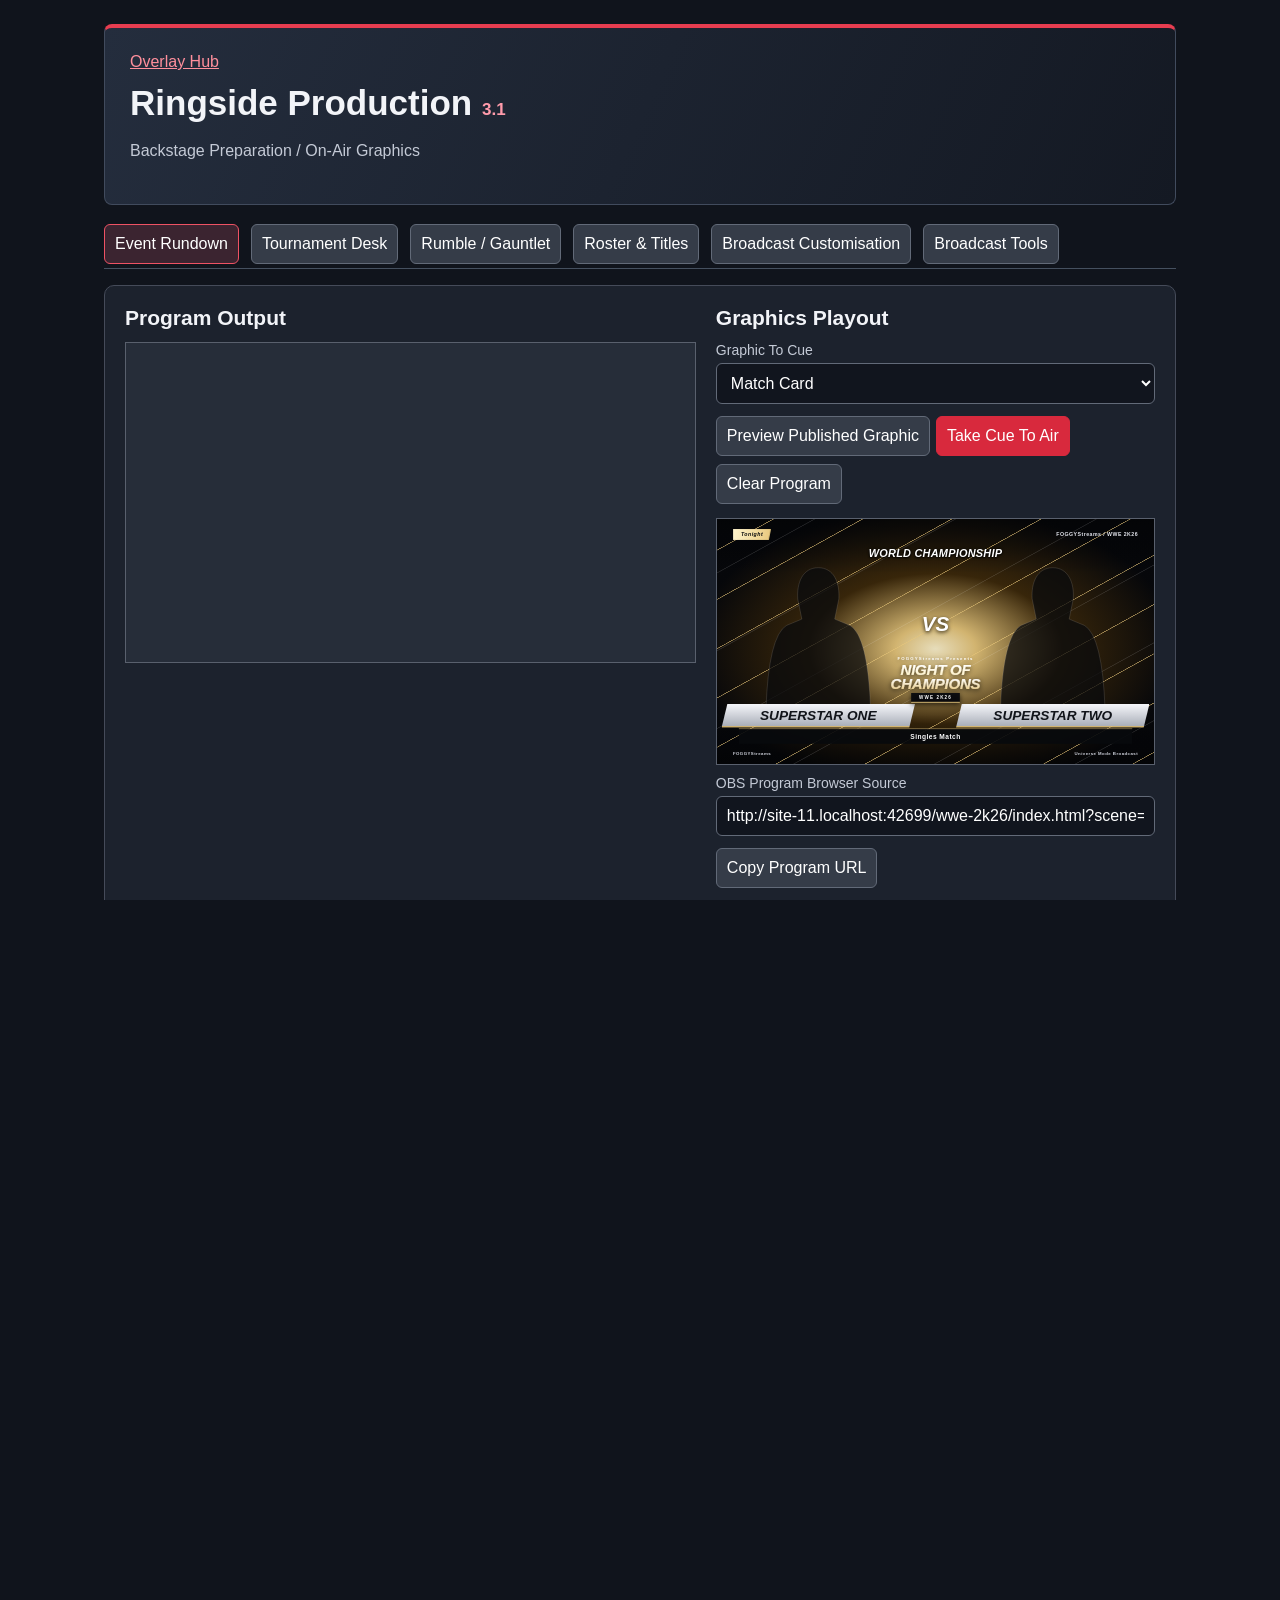
==== commit 87cc8f93: "WWE 3.1: editable match presets, graphic copy and scene customisation, editable entrants" ====
--- a/wwe-2k26/index.html
+++ b/wwe-2k26/index.html
@@ -1 +1 @@
-<!doctype html><html lang="en-AU"><head><meta charset="utf-8"><meta name="viewport" content="width=device-width,initial-scale=1"><meta name="robots" content="noindex,nofollow"><title>FOGGYStreams | WWE 2K26 Ringside Broadcast</title><link rel="stylesheet" href="arena.css?v=3.0.1"><link rel="stylesheet" href="production.css?v=3.0.1"><script defer src="production.js?v=3.0.1"></script><link rel="stylesheet" href="tv.css?v=3.0.1"><script defer src="tv.js?v=3.0.1"></script><script defer src="arena.js?v=3.0.1"></script></head><body><main id="stage" aria-label="Broadcast Overlay"></main><main id="control" hidden></main></body></html>+<!doctype html><html lang="en-AU"><head><meta charset="utf-8"><meta name="viewport" content="width=device-width,initial-scale=1"><meta name="robots" content="noindex,nofollow"><title>FOGGYStreams | WWE 2K26 Ringside Broadcast</title><link rel="stylesheet" href="arena.css?v=3.1.0"><link rel="stylesheet" href="production.css?v=3.1.0"><script defer src="production.js?v=3.1.0"></script><link rel="stylesheet" href="tv.css?v=3.1.0"><script defer src="tv.js?v=3.1.0"></script><script defer src="arena.js?v=3.1.0"></script></head><body><main id="stage" aria-label="Broadcast Overlay"></main><main id="control" hidden></main></body></html>
--- a/wwe-2k26/production.css
+++ b/wwe-2k26/production.css
@@ -1,2 +1,3 @@
 .p-wrap{position:absolute;inset:0;--red:var(--accent)}.p-wrap .arena{background:radial-gradient(ellipse at 50% 15%,color-mix(in srgb,var(--accent),transparent 75%),transparent 60%),linear-gradient(145deg,#202837,#080b12)}.p-head{position:absolute;top:125px;left:80px;right:80px;text-align:center}.p-head small,.p-result small,.p-bracket small{color:var(--accent);font-size:20px;letter-spacing:3px;font-weight:800}.p-head h1{font:italic 900 84px/1 Impact,"Arial Black",sans-serif;text-transform:uppercase;margin:10px}.p-head b{display:inline-block;background:var(--accent);color:#10131a;padding:9px 28px;font-size:23px;letter-spacing:3px;transform:skew(-6deg)}.p-body{position:absolute;top:320px;left:85px;right:85px;bottom:135px}.p-strip{text-align:center;font-size:27px;font-weight:800;letter-spacing:2px;color:#f3d99f;padding:12px;border-block:1px solid #e7bc6866;background:#8d6b2220;margin-bottom:20px}.p-people{display:grid;grid-template-columns:repeat(var(--n),minmax(0,1fr));gap:15px}.p-card{background:linear-gradient(145deg,#283143,#111722);border:1px solid #697283;border-bottom:5px solid var(--accent);overflow:hidden;min-width:0}.p-portrait{height:320px;position:relative;display:grid;place-items:center;background:radial-gradient(ellipse,#8492aa28,transparent)}.p-portrait img{position:absolute;width:100%;height:100%;object-fit:contain;z-index:1}.p-portrait img[hidden]{display:none}.p-portrait img:not([hidden])+span{visibility:hidden}.p-portrait span{font:italic 900 100px Impact,sans-serif;color:#ffffff30}.p-card strong{display:block;text-align:center;font-size:35px;padding:15px;overflow-wrap:anywhere}.p-people:has(.p-card:nth-child(5)) .p-portrait{height:135px}.p-people:has(.p-card:nth-child(5)) .p-card strong{font-size:25px;padding:8px}.p-meta{text-align:center;font-size:25px;color:#d3d8e0;margin-top:20px}.p-result{display:grid;grid-template-columns:440px 1fr;gap:60px;align-items:center;margin:30px 100px}.p-result h2{font:italic 900 90px/1 Impact,sans-serif;margin:20px 0;color:#fff;overflow-wrap:anywhere}.p-result p{font-size:30px;color:#dce1eb}.p-row{display:flex;align-items:center;gap:20px;background:linear-gradient(115deg,#252e3e,#111722);border-left:5px solid var(--accent);padding:10px 20px;margin-bottom:8px;min-height:60px}.p-row b{font-size:25px;color:var(--accent)}.p-row div{flex:1;min-width:0}.p-row strong{display:block;font-size:25px;white-space:nowrap;overflow:hidden;text-overflow:ellipsis}.p-row small{display:block;color:#bcc4d1;font-size:16px}.p-row span{color:var(--accent);font-size:19px}.p-bracket{display:grid;grid-template-columns:repeat(var(--n),1fr);gap:22px;height:480px}.p-bracket>div{display:flex;flex-direction:column;min-width:0}.p-round{flex:1;display:flex;flex-direction:column;justify-content:space-around;gap:5px}.p-pair{border-left:4px solid var(--accent);background:#202838}.p-pair div{padding:5px 10px;font-size:20px;white-space:nowrap;overflow:hidden;text-overflow:ellipsis}.p-pair .won{background:#416443;color:white}.p-rumble{display:grid;grid-template-columns:repeat(5,1fr);gap:8px}.p-entry{padding:9px;background:#202838;border-left:4px solid var(--accent);min-width:0}.p-entry b{float:left;margin-right:9px;color:var(--accent)}.p-entry strong{display:block;font-size:18px;white-space:nowrap;overflow:hidden;text-overflow:ellipsis}.p-entry small{font-size:13px;color:#c2c9d5}.p-entry.out{opacity:.55}.p-banner{background:linear-gradient(115deg,#242d3d,#141923);border:1px solid #414b5d;border-top:4px solid #e73d50;padding:25px;border-radius:8px}.p-banner h1{font-size:35px!important}.p-banner small{font-size:17px;color:#ff9bab}#pnav{display:flex;flex-wrap:wrap;gap:6px;border-bottom:1px solid #45505f;margin:15px 0}#producer .selected{border-color:#ef5264;background:#3b2430}.p-desk{display:grid;grid-template-columns:1fr 1.2fr;gap:16px}.p-queue{display:block;width:100%;text-align:left}.p-queue strong,.p-queue small{display:block}.p-queue small{color:#b9c6d8}.p-tmatch{padding:12px;border-bottom:1px solid #475264}.p-check{display:flex!important;gap:8px;align-items:center}.p-check input{width:auto!important;margin:0!important}#producer textarea{width:100%;background:#121722;color:white;border:1px solid #596475;padding:10px;font:inherit;resize:vertical}#pnote{color:#8be6c8;min-height:23px}#control>[hidden],#ppage[hidden]{display:none!important}@media(max-width:800px){.p-desk{grid-template-columns:1fr}}
-.p-monitor{display:grid;grid-template-columns:1.3fr 1fr;gap:20px}.p-monitor iframe{display:block;aspect-ratio:16/9;width:100%;border:1px solid #525c6d;background:#06080c}.p-monitor #pcueframe{margin-top:10px}@media(max-width:800px){.p-monitor{grid-template-columns:1fr}}+.p-monitor{display:grid;grid-template-columns:1.3fr 1fr;gap:20px}.p-monitor iframe{display:block;aspect-ratio:16/9;width:100%;border:1px solid #525c6d;background:#06080c}.p-monitor #pcueframe{margin-top:10px}@media(max-width:800px){.p-monitor{grid-template-columns:1fr}}
+#producer input[list]{margin-bottom:2px}#producer input[list]+datalist+small{display:block;color:#aeb9cb;margin-bottom:14px}#producer details{border:1px solid #414b5d;padding:12px 14px;margin:8px 0;border-radius:6px}#producer summary{cursor:pointer;font-weight:700}#producer .fields>div{min-width:0}
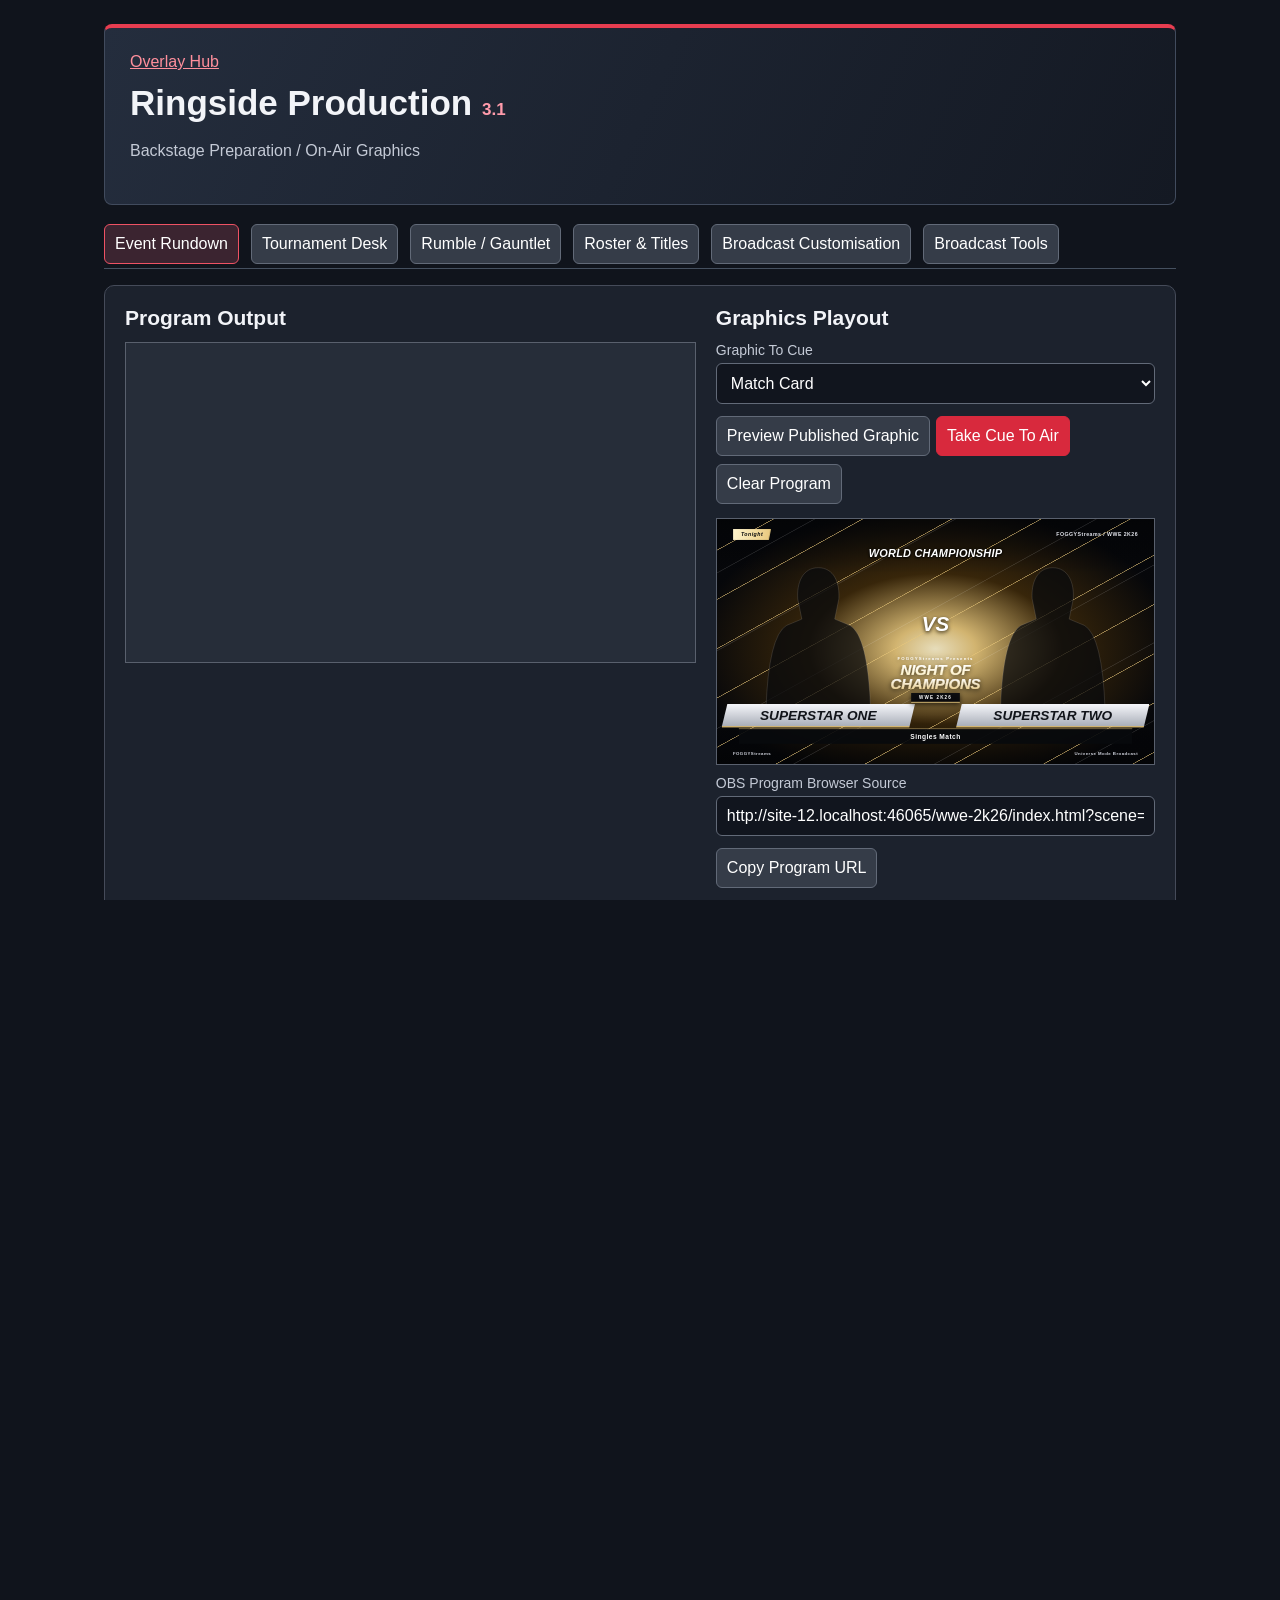
==== commit 9bc86de0: "Refresh customised WWE control room assets" ====
--- a/wwe-2k26/index.html
+++ b/wwe-2k26/index.html
@@ -1 +1 @@
-<!doctype html><html lang="en-AU"><head><meta charset="utf-8"><meta name="viewport" content="width=device-width,initial-scale=1"><meta name="robots" content="noindex,nofollow"><title>FOGGYStreams | WWE 2K26 Ringside Broadcast</title><link rel="stylesheet" href="arena.css?v=3.1.0"><link rel="stylesheet" href="production.css?v=3.1.0"><script defer src="production.js?v=3.1.0"></script><link rel="stylesheet" href="tv.css?v=3.1.0"><script defer src="tv.js?v=3.1.0"></script><script defer src="arena.js?v=3.1.0"></script></head><body><main id="stage" aria-label="Broadcast Overlay"></main><main id="control" hidden></main></body></html>+<!doctype html><html lang="en-AU"><head><meta charset="utf-8"><meta name="viewport" content="width=device-width,initial-scale=1"><meta name="robots" content="noindex,nofollow"><title>FOGGYStreams | WWE 2K26 Ringside Broadcast</title><link rel="stylesheet" href="arena.css?v=3.1.1"><link rel="stylesheet" href="production.css?v=3.1.1"><script defer src="production.js?v=3.1.1"></script><link rel="stylesheet" href="tv.css?v=3.1.1"><script defer src="tv.js?v=3.1.1"></script><script defer src="arena.js?v=3.1.1"></script></head><body><main id="stage" aria-label="Broadcast Overlay"></main><main id="control" hidden></main></body></html>
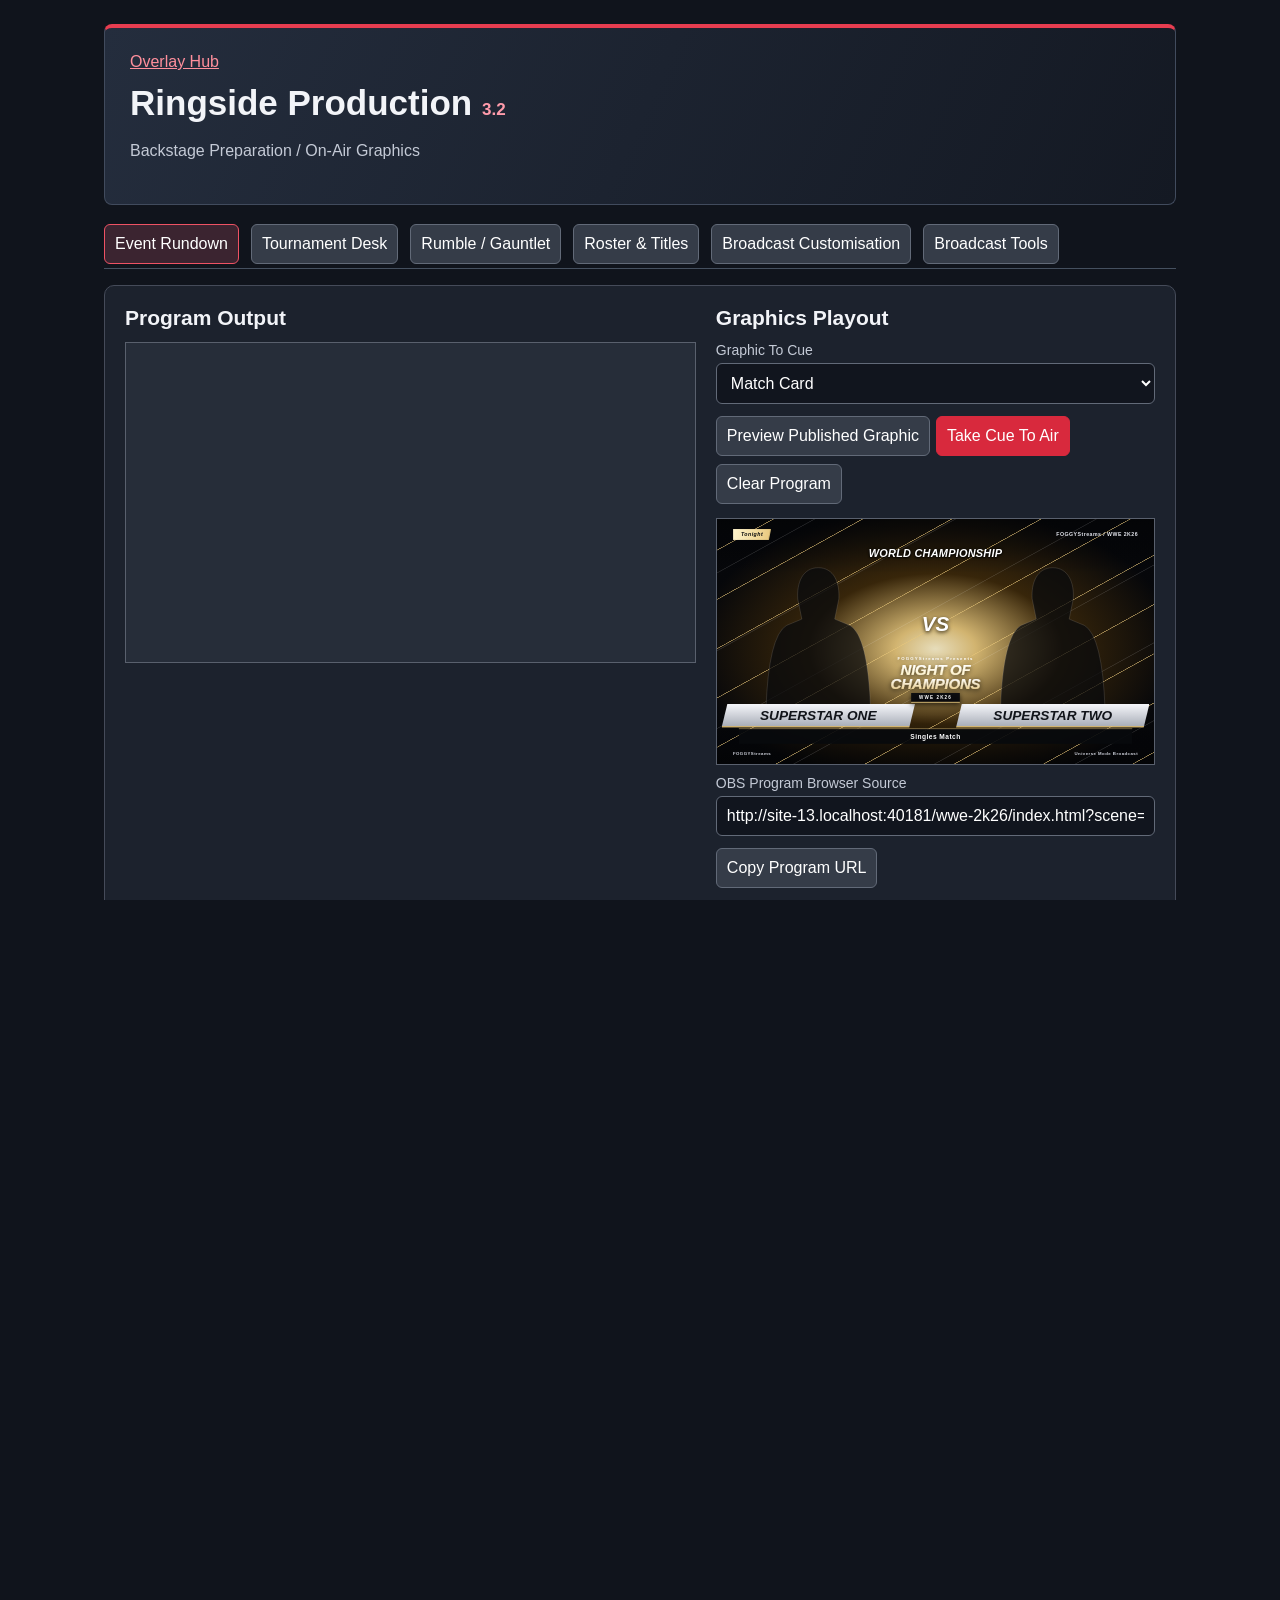
==== commit aa2381de: "WWE 3.2: automatic superstar portraits, searchable roster picker and artwork indexing" ====
--- a/wwe-2k26/index.html
+++ b/wwe-2k26/index.html
@@ -1 +1 @@
-<!doctype html><html lang="en-AU"><head><meta charset="utf-8"><meta name="viewport" content="width=device-width,initial-scale=1"><meta name="robots" content="noindex,nofollow"><title>FOGGYStreams | WWE 2K26 Ringside Broadcast</title><link rel="stylesheet" href="arena.css?v=3.1.1"><link rel="stylesheet" href="production.css?v=3.1.1"><script defer src="production.js?v=3.1.1"></script><link rel="stylesheet" href="tv.css?v=3.1.1"><script defer src="tv.js?v=3.1.1"></script><script defer src="arena.js?v=3.1.1"></script></head><body><main id="stage" aria-label="Broadcast Overlay"></main><main id="control" hidden></main></body></html>+<!doctype html><html lang="en-AU"><head><meta charset="utf-8"><meta name="viewport" content="width=device-width,initial-scale=1"><meta name="robots" content="noindex,nofollow"><title>FOGGYStreams | WWE 2K26 Ringside Broadcast</title><link rel="stylesheet" href="arena.css?v=3.2.0"><link rel="stylesheet" href="production.css?v=3.2.0"><script defer src="production.js?v=3.2.0"></script><link rel="stylesheet" href="tv.css?v=3.2.0"><script defer src="roster-generated.js?v=3.2.0"></script><script defer src="roster.js?v=3.2.0"></script><script defer src="tv.js?v=3.2.0"></script><script defer src="arena.js?v=3.2.0"></script></head><body><main id="stage" aria-label="Broadcast Overlay"></main><main id="control" hidden></main></body></html>
--- a/wwe-2k26/production.css
+++ b/wwe-2k26/production.css
@@ -1,3 +1,4 @@
 .p-wrap{position:absolute;inset:0;--red:var(--accent)}.p-wrap .arena{background:radial-gradient(ellipse at 50% 15%,color-mix(in srgb,var(--accent),transparent 75%),transparent 60%),linear-gradient(145deg,#202837,#080b12)}.p-head{position:absolute;top:125px;left:80px;right:80px;text-align:center}.p-head small,.p-result small,.p-bracket small{color:var(--accent);font-size:20px;letter-spacing:3px;font-weight:800}.p-head h1{font:italic 900 84px/1 Impact,"Arial Black",sans-serif;text-transform:uppercase;margin:10px}.p-head b{display:inline-block;background:var(--accent);color:#10131a;padding:9px 28px;font-size:23px;letter-spacing:3px;transform:skew(-6deg)}.p-body{position:absolute;top:320px;left:85px;right:85px;bottom:135px}.p-strip{text-align:center;font-size:27px;font-weight:800;letter-spacing:2px;color:#f3d99f;padding:12px;border-block:1px solid #e7bc6866;background:#8d6b2220;margin-bottom:20px}.p-people{display:grid;grid-template-columns:repeat(var(--n),minmax(0,1fr));gap:15px}.p-card{background:linear-gradient(145deg,#283143,#111722);border:1px solid #697283;border-bottom:5px solid var(--accent);overflow:hidden;min-width:0}.p-portrait{height:320px;position:relative;display:grid;place-items:center;background:radial-gradient(ellipse,#8492aa28,transparent)}.p-portrait img{position:absolute;width:100%;height:100%;object-fit:contain;z-index:1}.p-portrait img[hidden]{display:none}.p-portrait img:not([hidden])+span{visibility:hidden}.p-portrait span{font:italic 900 100px Impact,sans-serif;color:#ffffff30}.p-card strong{display:block;text-align:center;font-size:35px;padding:15px;overflow-wrap:anywhere}.p-people:has(.p-card:nth-child(5)) .p-portrait{height:135px}.p-people:has(.p-card:nth-child(5)) .p-card strong{font-size:25px;padding:8px}.p-meta{text-align:center;font-size:25px;color:#d3d8e0;margin-top:20px}.p-result{display:grid;grid-template-columns:440px 1fr;gap:60px;align-items:center;margin:30px 100px}.p-result h2{font:italic 900 90px/1 Impact,sans-serif;margin:20px 0;color:#fff;overflow-wrap:anywhere}.p-result p{font-size:30px;color:#dce1eb}.p-row{display:flex;align-items:center;gap:20px;background:linear-gradient(115deg,#252e3e,#111722);border-left:5px solid var(--accent);padding:10px 20px;margin-bottom:8px;min-height:60px}.p-row b{font-size:25px;color:var(--accent)}.p-row div{flex:1;min-width:0}.p-row strong{display:block;font-size:25px;white-space:nowrap;overflow:hidden;text-overflow:ellipsis}.p-row small{display:block;color:#bcc4d1;font-size:16px}.p-row span{color:var(--accent);font-size:19px}.p-bracket{display:grid;grid-template-columns:repeat(var(--n),1fr);gap:22px;height:480px}.p-bracket>div{display:flex;flex-direction:column;min-width:0}.p-round{flex:1;display:flex;flex-direction:column;justify-content:space-around;gap:5px}.p-pair{border-left:4px solid var(--accent);background:#202838}.p-pair div{padding:5px 10px;font-size:20px;white-space:nowrap;overflow:hidden;text-overflow:ellipsis}.p-pair .won{background:#416443;color:white}.p-rumble{display:grid;grid-template-columns:repeat(5,1fr);gap:8px}.p-entry{padding:9px;background:#202838;border-left:4px solid var(--accent);min-width:0}.p-entry b{float:left;margin-right:9px;color:var(--accent)}.p-entry strong{display:block;font-size:18px;white-space:nowrap;overflow:hidden;text-overflow:ellipsis}.p-entry small{font-size:13px;color:#c2c9d5}.p-entry.out{opacity:.55}.p-banner{background:linear-gradient(115deg,#242d3d,#141923);border:1px solid #414b5d;border-top:4px solid #e73d50;padding:25px;border-radius:8px}.p-banner h1{font-size:35px!important}.p-banner small{font-size:17px;color:#ff9bab}#pnav{display:flex;flex-wrap:wrap;gap:6px;border-bottom:1px solid #45505f;margin:15px 0}#producer .selected{border-color:#ef5264;background:#3b2430}.p-desk{display:grid;grid-template-columns:1fr 1.2fr;gap:16px}.p-queue{display:block;width:100%;text-align:left}.p-queue strong,.p-queue small{display:block}.p-queue small{color:#b9c6d8}.p-tmatch{padding:12px;border-bottom:1px solid #475264}.p-check{display:flex!important;gap:8px;align-items:center}.p-check input{width:auto!important;margin:0!important}#producer textarea{width:100%;background:#121722;color:white;border:1px solid #596475;padding:10px;font:inherit;resize:vertical}#pnote{color:#8be6c8;min-height:23px}#control>[hidden],#ppage[hidden]{display:none!important}@media(max-width:800px){.p-desk{grid-template-columns:1fr}}
 .p-monitor{display:grid;grid-template-columns:1.3fr 1fr;gap:20px}.p-monitor iframe{display:block;aspect-ratio:16/9;width:100%;border:1px solid #525c6d;background:#06080c}.p-monitor #pcueframe{margin-top:10px}@media(max-width:800px){.p-monitor{grid-template-columns:1fr}}
-#producer input[list]{margin-bottom:2px}#producer input[list]+datalist+small{display:block;color:#aeb9cb;margin-bottom:14px}#producer details{border:1px solid #414b5d;padding:12px 14px;margin:8px 0;border-radius:6px}#producer summary{cursor:pointer;font-weight:700}#producer .fields>div{min-width:0}+#producer input[list]{margin-bottom:2px}#producer input[list]+datalist+small{display:block;color:#aeb9cb;margin-bottom:14px}#producer details{border:1px solid #414b5d;padding:12px 14px;margin:8px 0;border-radius:6px}#producer summary{cursor:pointer;font-weight:700}#producer .fields>div{min-width:0}
+.roster-picker{border:1px solid #455266;border-radius:8px;padding:14px;margin:14px 0;background:#121824}.roster-picker h3{margin:0}.roster-selected{display:grid;grid-template-columns:repeat(auto-fill,minmax(112px,1fr));gap:8px;margin:12px 0}.roster-tile{min-width:0;display:flex;flex-direction:column;gap:4px;background:#202a38;border:1px solid #4c586c;padding:6px;text-align:center}.roster-photo{height:104px;display:grid;place-items:center;color:#a9b7cc;font-size:40px;background:radial-gradient(#37485f,#151b26)}.roster-photo img{width:100%;height:100%;min-height:0;object-fit:contain;object-position:center bottom}.roster-tile strong{overflow-wrap:anywhere;font-size:14px}.roster-tile small{font-size:11px;color:#bfc9d9}.roster-tile button{font-size:11px!important;padding:5px!important;margin:2px 0!important}
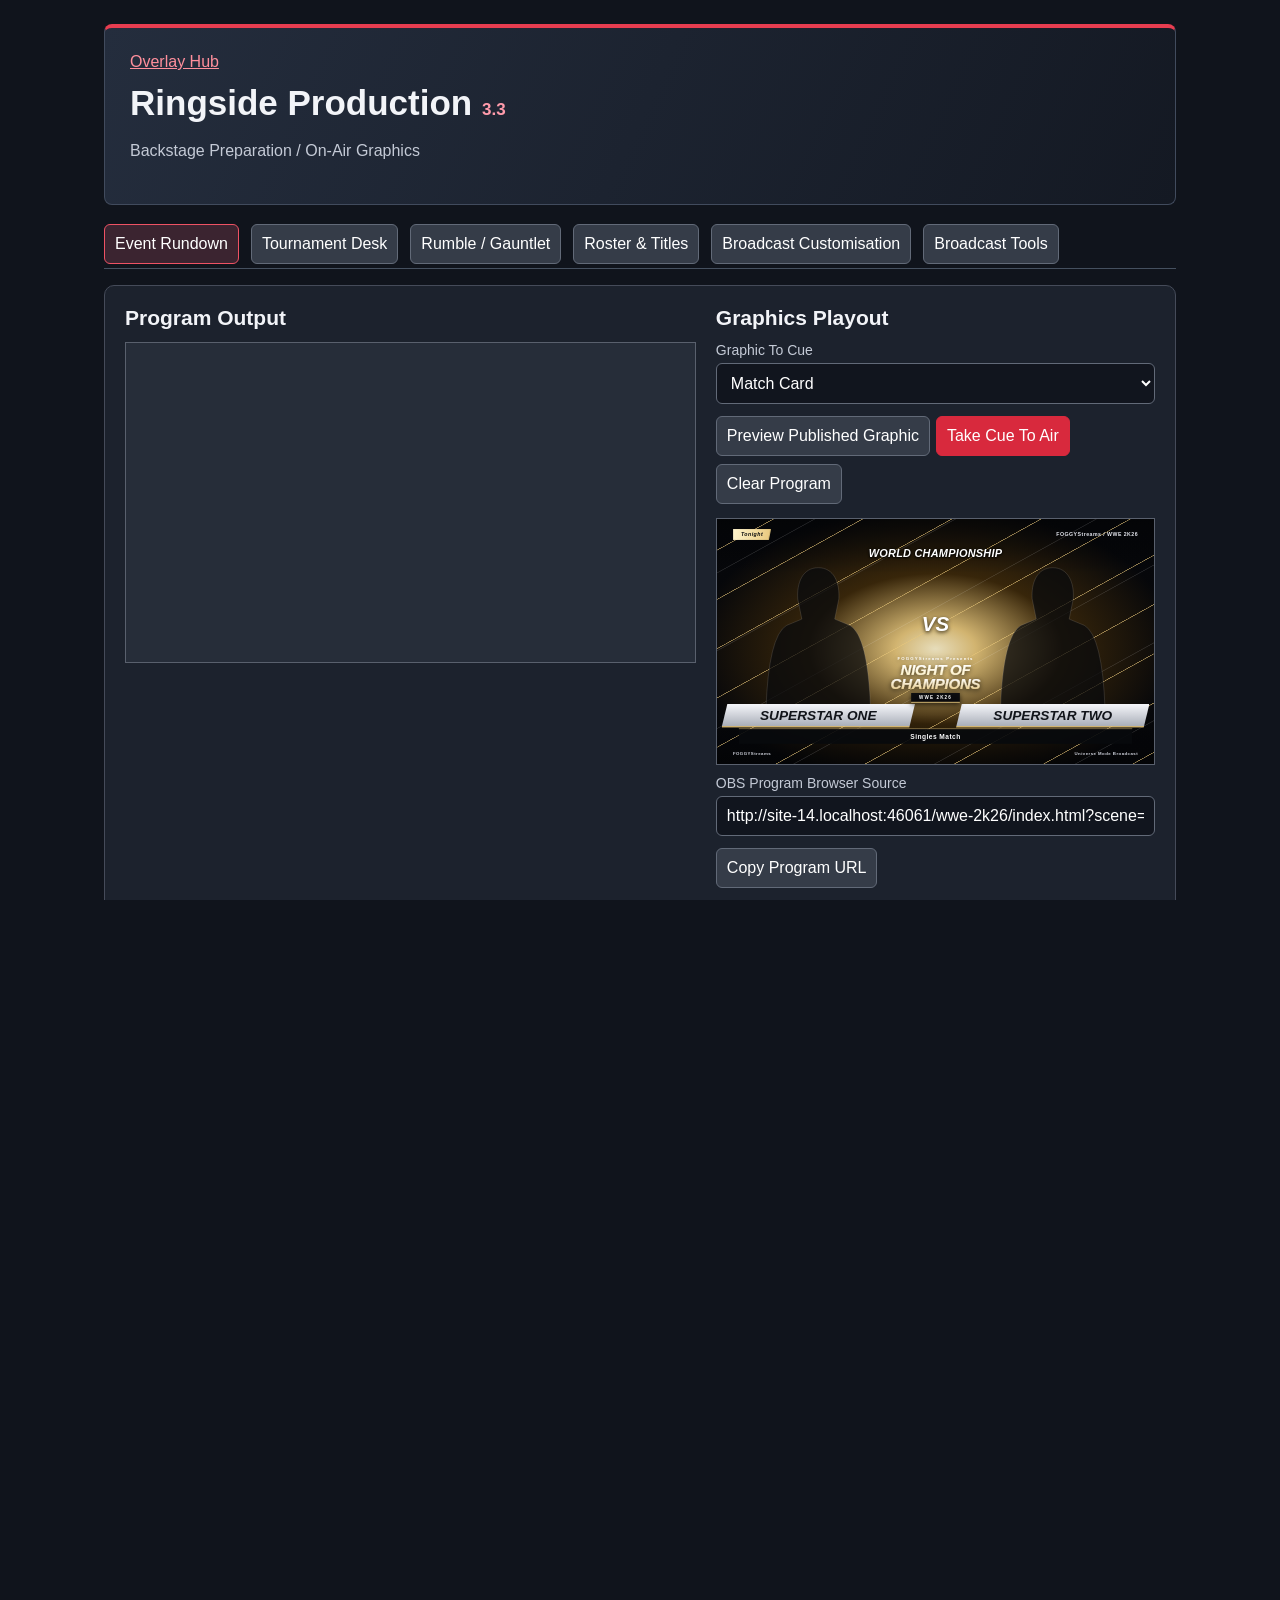
==== commit 4f81fc79: "Roster-wide portrait verification and visual WWE entrant editor" ====
--- a/wwe-2k26/index.html
+++ b/wwe-2k26/index.html
@@ -1 +1 @@
-<!doctype html><html lang="en-AU"><head><meta charset="utf-8"><meta name="viewport" content="width=device-width,initial-scale=1"><meta name="robots" content="noindex,nofollow"><title>FOGGYStreams | WWE 2K26 Ringside Broadcast</title><link rel="stylesheet" href="arena.css?v=3.2.0"><link rel="stylesheet" href="production.css?v=3.2.0"><script defer src="production.js?v=3.2.0"></script><link rel="stylesheet" href="tv.css?v=3.2.0"><script defer src="roster-generated.js?v=3.2.0"></script><script defer src="roster.js?v=3.2.0"></script><script defer src="tv.js?v=3.2.0"></script><script defer src="arena.js?v=3.2.0"></script></head><body><main id="stage" aria-label="Broadcast Overlay"></main><main id="control" hidden></main></body></html>+<!doctype html><html lang="en-AU"><head><meta charset="utf-8"><meta name="viewport" content="width=device-width,initial-scale=1"><meta name="robots" content="noindex,nofollow"><title>FOGGYStreams | WWE 2K26 Ringside Broadcast</title><link rel="stylesheet" href="arena.css?v=3.3.0"><link rel="stylesheet" href="production.css?v=3.3.0"><script defer src="production.js?v=3.3.0"></script><link rel="stylesheet" href="tv.css?v=3.3.0"><script defer src="roster-generated.js?v=3.3.0"></script><script defer src="roster.js?v=3.3.0"></script><script defer src="tv.js?v=3.3.0"></script><script defer src="arena.js?v=3.3.0"></script></head><body><main id="stage" aria-label="Broadcast Overlay"></main><main id="control" hidden></main></body></html>
--- a/wwe-2k26/production.css
+++ b/wwe-2k26/production.css
@@ -1,4 +1,5 @@
 .p-wrap{position:absolute;inset:0;--red:var(--accent)}.p-wrap .arena{background:radial-gradient(ellipse at 50% 15%,color-mix(in srgb,var(--accent),transparent 75%),transparent 60%),linear-gradient(145deg,#202837,#080b12)}.p-head{position:absolute;top:125px;left:80px;right:80px;text-align:center}.p-head small,.p-result small,.p-bracket small{color:var(--accent);font-size:20px;letter-spacing:3px;font-weight:800}.p-head h1{font:italic 900 84px/1 Impact,"Arial Black",sans-serif;text-transform:uppercase;margin:10px}.p-head b{display:inline-block;background:var(--accent);color:#10131a;padding:9px 28px;font-size:23px;letter-spacing:3px;transform:skew(-6deg)}.p-body{position:absolute;top:320px;left:85px;right:85px;bottom:135px}.p-strip{text-align:center;font-size:27px;font-weight:800;letter-spacing:2px;color:#f3d99f;padding:12px;border-block:1px solid #e7bc6866;background:#8d6b2220;margin-bottom:20px}.p-people{display:grid;grid-template-columns:repeat(var(--n),minmax(0,1fr));gap:15px}.p-card{background:linear-gradient(145deg,#283143,#111722);border:1px solid #697283;border-bottom:5px solid var(--accent);overflow:hidden;min-width:0}.p-portrait{height:320px;position:relative;display:grid;place-items:center;background:radial-gradient(ellipse,#8492aa28,transparent)}.p-portrait img{position:absolute;width:100%;height:100%;object-fit:contain;z-index:1}.p-portrait img[hidden]{display:none}.p-portrait img:not([hidden])+span{visibility:hidden}.p-portrait span{font:italic 900 100px Impact,sans-serif;color:#ffffff30}.p-card strong{display:block;text-align:center;font-size:35px;padding:15px;overflow-wrap:anywhere}.p-people:has(.p-card:nth-child(5)) .p-portrait{height:135px}.p-people:has(.p-card:nth-child(5)) .p-card strong{font-size:25px;padding:8px}.p-meta{text-align:center;font-size:25px;color:#d3d8e0;margin-top:20px}.p-result{display:grid;grid-template-columns:440px 1fr;gap:60px;align-items:center;margin:30px 100px}.p-result h2{font:italic 900 90px/1 Impact,sans-serif;margin:20px 0;color:#fff;overflow-wrap:anywhere}.p-result p{font-size:30px;color:#dce1eb}.p-row{display:flex;align-items:center;gap:20px;background:linear-gradient(115deg,#252e3e,#111722);border-left:5px solid var(--accent);padding:10px 20px;margin-bottom:8px;min-height:60px}.p-row b{font-size:25px;color:var(--accent)}.p-row div{flex:1;min-width:0}.p-row strong{display:block;font-size:25px;white-space:nowrap;overflow:hidden;text-overflow:ellipsis}.p-row small{display:block;color:#bcc4d1;font-size:16px}.p-row span{color:var(--accent);font-size:19px}.p-bracket{display:grid;grid-template-columns:repeat(var(--n),1fr);gap:22px;height:480px}.p-bracket>div{display:flex;flex-direction:column;min-width:0}.p-round{flex:1;display:flex;flex-direction:column;justify-content:space-around;gap:5px}.p-pair{border-left:4px solid var(--accent);background:#202838}.p-pair div{padding:5px 10px;font-size:20px;white-space:nowrap;overflow:hidden;text-overflow:ellipsis}.p-pair .won{background:#416443;color:white}.p-rumble{display:grid;grid-template-columns:repeat(5,1fr);gap:8px}.p-entry{padding:9px;background:#202838;border-left:4px solid var(--accent);min-width:0}.p-entry b{float:left;margin-right:9px;color:var(--accent)}.p-entry strong{display:block;font-size:18px;white-space:nowrap;overflow:hidden;text-overflow:ellipsis}.p-entry small{font-size:13px;color:#c2c9d5}.p-entry.out{opacity:.55}.p-banner{background:linear-gradient(115deg,#242d3d,#141923);border:1px solid #414b5d;border-top:4px solid #e73d50;padding:25px;border-radius:8px}.p-banner h1{font-size:35px!important}.p-banner small{font-size:17px;color:#ff9bab}#pnav{display:flex;flex-wrap:wrap;gap:6px;border-bottom:1px solid #45505f;margin:15px 0}#producer .selected{border-color:#ef5264;background:#3b2430}.p-desk{display:grid;grid-template-columns:1fr 1.2fr;gap:16px}.p-queue{display:block;width:100%;text-align:left}.p-queue strong,.p-queue small{display:block}.p-queue small{color:#b9c6d8}.p-tmatch{padding:12px;border-bottom:1px solid #475264}.p-check{display:flex!important;gap:8px;align-items:center}.p-check input{width:auto!important;margin:0!important}#producer textarea{width:100%;background:#121722;color:white;border:1px solid #596475;padding:10px;font:inherit;resize:vertical}#pnote{color:#8be6c8;min-height:23px}#control>[hidden],#ppage[hidden]{display:none!important}@media(max-width:800px){.p-desk{grid-template-columns:1fr}}
 .p-monitor{display:grid;grid-template-columns:1.3fr 1fr;gap:20px}.p-monitor iframe{display:block;aspect-ratio:16/9;width:100%;border:1px solid #525c6d;background:#06080c}.p-monitor #pcueframe{margin-top:10px}@media(max-width:800px){.p-monitor{grid-template-columns:1fr}}
 #producer input[list]{margin-bottom:2px}#producer input[list]+datalist+small{display:block;color:#aeb9cb;margin-bottom:14px}#producer details{border:1px solid #414b5d;padding:12px 14px;margin:8px 0;border-radius:6px}#producer summary{cursor:pointer;font-weight:700}#producer .fields>div{min-width:0}
-.roster-picker{border:1px solid #455266;border-radius:8px;padding:14px;margin:14px 0;background:#121824}.roster-picker h3{margin:0}.roster-selected{display:grid;grid-template-columns:repeat(auto-fill,minmax(112px,1fr));gap:8px;margin:12px 0}.roster-tile{min-width:0;display:flex;flex-direction:column;gap:4px;background:#202a38;border:1px solid #4c586c;padding:6px;text-align:center}.roster-photo{height:104px;display:grid;place-items:center;color:#a9b7cc;font-size:40px;background:radial-gradient(#37485f,#151b26)}.roster-photo img{width:100%;height:100%;min-height:0;object-fit:contain;object-position:center bottom}.roster-tile strong{overflow-wrap:anywhere;font-size:14px}.roster-tile small{font-size:11px;color:#bfc9d9}.roster-tile button{font-size:11px!important;padding:5px!important;margin:2px 0!important}+.roster-picker{border:1px solid #455266;border-radius:8px;padding:14px;margin:14px 0;background:#121824}.roster-picker h3{margin:0}.roster-selected{display:grid;grid-template-columns:repeat(auto-fill,minmax(112px,1fr));gap:8px;margin:12px 0}.roster-tile{min-width:0;display:flex;flex-direction:column;gap:4px;background:#202a38;border:1px solid #4c586c;padding:6px;text-align:center}.roster-photo{height:104px;display:grid;place-items:center;color:#a9b7cc;font-size:40px;background:radial-gradient(#37485f,#151b26)}.roster-photo img{width:100%;height:100%;min-height:0;object-fit:contain;object-position:center bottom}.roster-tile strong{overflow-wrap:anywhere;font-size:14px}.roster-tile small{font-size:11px;color:#bfc9d9}.roster-tile button{font-size:11px!important;padding:5px!important;margin:2px 0!important}
+.roster-heading{display:flex;justify-content:space-between;align-items:flex-start;gap:12px}.roster-heading a{font-size:12px;max-width:115px}.roster-filter,.roster-paging,.roster-order{display:flex;flex-wrap:wrap;align-items:center;gap:6px}.roster-paging{justify-content:space-between;margin:8px 0 18px}.roster-gallery{display:grid;grid-template-columns:repeat(auto-fill,minmax(125px,1fr));gap:7px}.roster-gallery-card{display:flex;flex-direction:column;min-width:0;text-align:center;padding:7px!important;margin:0!important;gap:4px}.roster-gallery-card:hover{border-color:#ee5265!important;background:#3b2631!important}.roster-gallery-card .roster-photo{width:100%;height:110px}.roster-gallery-card strong{font-size:13px;overflow-wrap:anywhere}.roster-gallery-card small{font-size:10px;color:#bfcbdb}.roster-tile input{width:100%!important;min-width:0;padding:5px!important;font-size:12px!important}.roster-tile .p-check input{width:auto!important}.roster-order button{flex:1}.roster-photo img[hidden]{display:none!important}
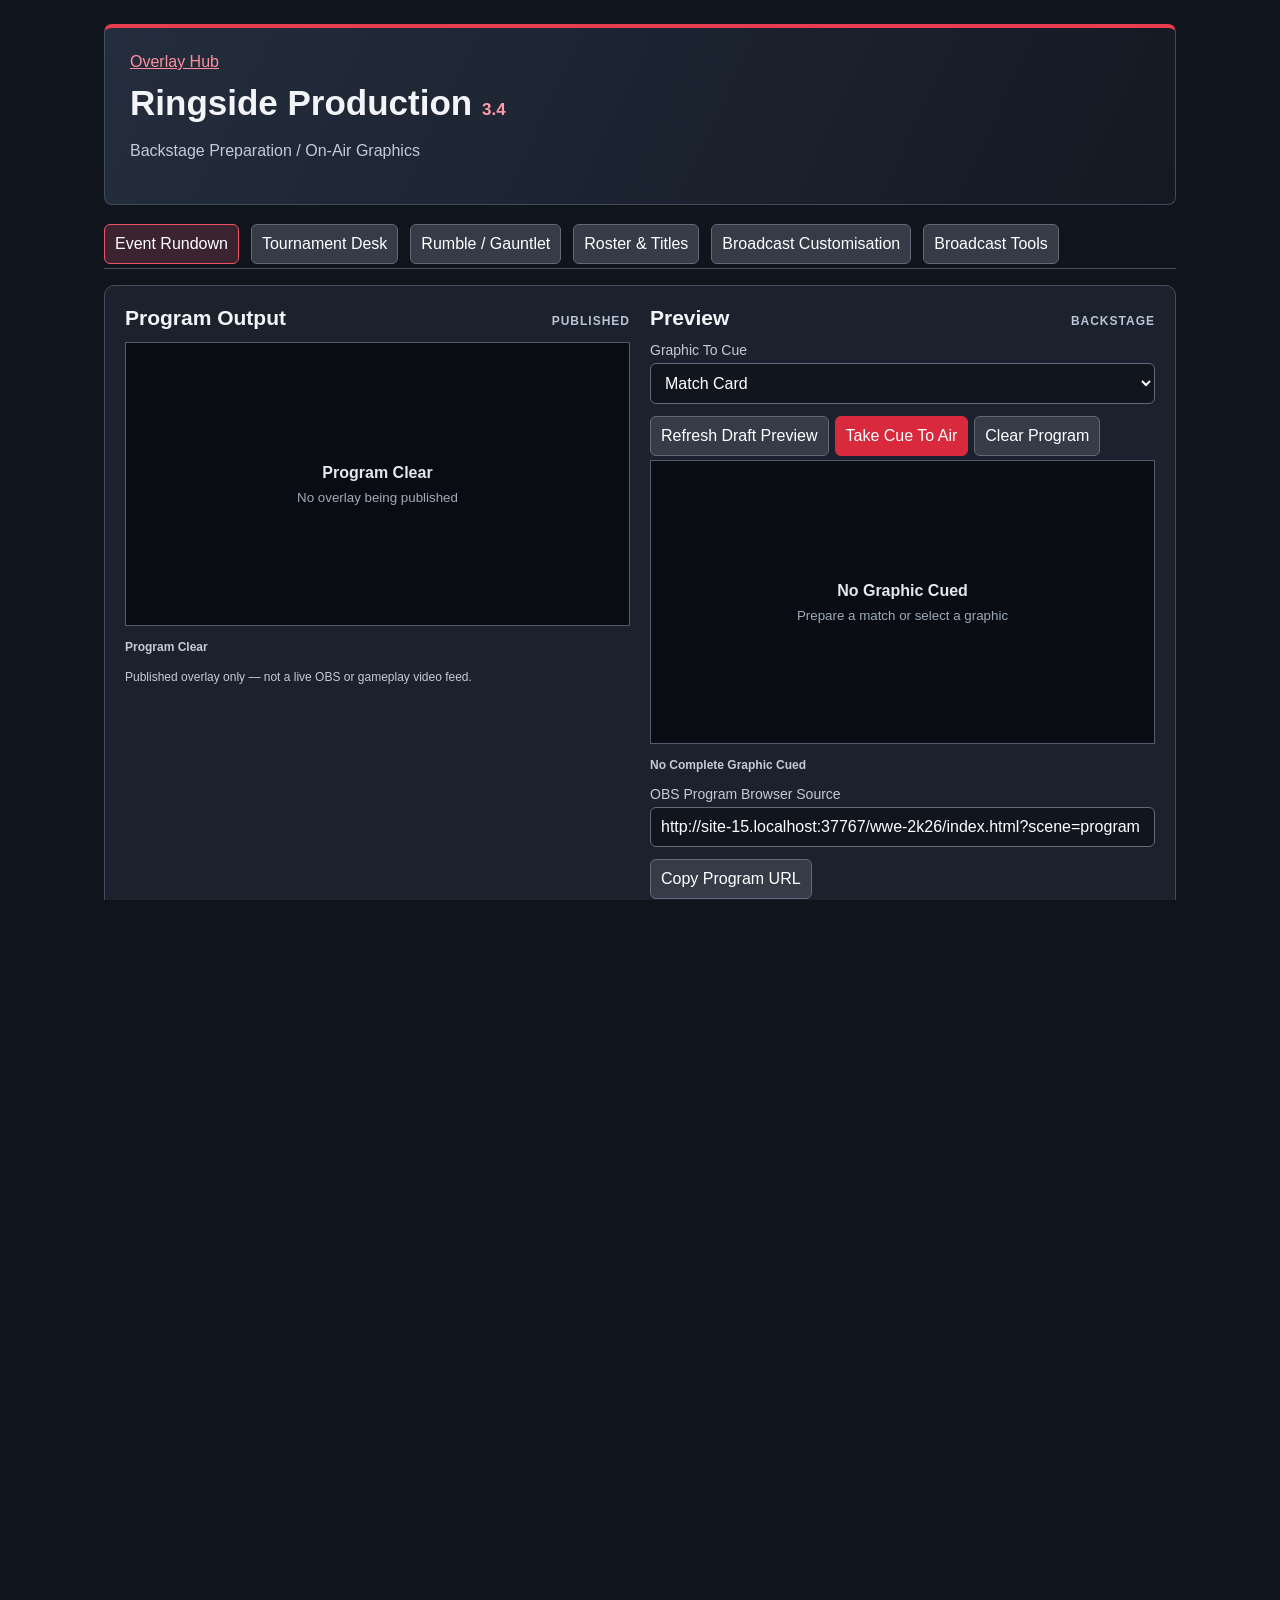
==== commit 3a0fbfe3: "Separate true draft preview from published WWE program output; suppress fake fallback graphics" ====
--- a/wwe-2k26/index.html
+++ b/wwe-2k26/index.html
@@ -1 +1 @@
-<!doctype html><html lang="en-AU"><head><meta charset="utf-8"><meta name="viewport" content="width=device-width,initial-scale=1"><meta name="robots" content="noindex,nofollow"><title>FOGGYStreams | WWE 2K26 Ringside Broadcast</title><link rel="stylesheet" href="arena.css?v=3.3.0"><link rel="stylesheet" href="production.css?v=3.3.0"><script defer src="production.js?v=3.3.0"></script><link rel="stylesheet" href="tv.css?v=3.3.0"><script defer src="roster-generated.js?v=3.3.0"></script><script defer src="roster.js?v=3.3.0"></script><script defer src="tv.js?v=3.3.0"></script><script defer src="arena.js?v=3.3.0"></script></head><body><main id="stage" aria-label="Broadcast Overlay"></main><main id="control" hidden></main></body></html>+<!doctype html><html lang="en-AU"><head><meta charset="utf-8"><meta name="viewport" content="width=device-width,initial-scale=1"><meta name="robots" content="noindex,nofollow"><title>FOGGYStreams | WWE 2K26 Ringside Broadcast</title><link rel="stylesheet" href="arena.css?v=3.4.0"><link rel="stylesheet" href="production.css?v=3.4.0"><script defer src="production.js?v=3.4.0"></script><link rel="stylesheet" href="tv.css?v=3.4.0"><script defer src="roster-generated.js?v=3.4.0"></script><script defer src="roster.js?v=3.4.0"></script><script defer src="tv.js?v=3.4.0"></script><script defer src="arena.js?v=3.4.0"></script></head><body><main id="stage" aria-label="Broadcast Overlay"></main><main id="control" hidden></main></body></html>
--- a/wwe-2k26/production.css
+++ b/wwe-2k26/production.css
@@ -2,4 +2,5 @@
 .p-monitor{display:grid;grid-template-columns:1.3fr 1fr;gap:20px}.p-monitor iframe{display:block;aspect-ratio:16/9;width:100%;border:1px solid #525c6d;background:#06080c}.p-monitor #pcueframe{margin-top:10px}@media(max-width:800px){.p-monitor{grid-template-columns:1fr}}
 #producer input[list]{margin-bottom:2px}#producer input[list]+datalist+small{display:block;color:#aeb9cb;margin-bottom:14px}#producer details{border:1px solid #414b5d;padding:12px 14px;margin:8px 0;border-radius:6px}#producer summary{cursor:pointer;font-weight:700}#producer .fields>div{min-width:0}
 .roster-picker{border:1px solid #455266;border-radius:8px;padding:14px;margin:14px 0;background:#121824}.roster-picker h3{margin:0}.roster-selected{display:grid;grid-template-columns:repeat(auto-fill,minmax(112px,1fr));gap:8px;margin:12px 0}.roster-tile{min-width:0;display:flex;flex-direction:column;gap:4px;background:#202a38;border:1px solid #4c586c;padding:6px;text-align:center}.roster-photo{height:104px;display:grid;place-items:center;color:#a9b7cc;font-size:40px;background:radial-gradient(#37485f,#151b26)}.roster-photo img{width:100%;height:100%;min-height:0;object-fit:contain;object-position:center bottom}.roster-tile strong{overflow-wrap:anywhere;font-size:14px}.roster-tile small{font-size:11px;color:#bfc9d9}.roster-tile button{font-size:11px!important;padding:5px!important;margin:2px 0!important}
-.roster-heading{display:flex;justify-content:space-between;align-items:flex-start;gap:12px}.roster-heading a{font-size:12px;max-width:115px}.roster-filter,.roster-paging,.roster-order{display:flex;flex-wrap:wrap;align-items:center;gap:6px}.roster-paging{justify-content:space-between;margin:8px 0 18px}.roster-gallery{display:grid;grid-template-columns:repeat(auto-fill,minmax(125px,1fr));gap:7px}.roster-gallery-card{display:flex;flex-direction:column;min-width:0;text-align:center;padding:7px!important;margin:0!important;gap:4px}.roster-gallery-card:hover{border-color:#ee5265!important;background:#3b2631!important}.roster-gallery-card .roster-photo{width:100%;height:110px}.roster-gallery-card strong{font-size:13px;overflow-wrap:anywhere}.roster-gallery-card small{font-size:10px;color:#bfcbdb}.roster-tile input{width:100%!important;min-width:0;padding:5px!important;font-size:12px!important}.roster-tile .p-check input{width:auto!important}.roster-order button{flex:1}.roster-photo img[hidden]{display:none!important}+.roster-heading{display:flex;justify-content:space-between;align-items:flex-start;gap:12px}.roster-heading a{font-size:12px;max-width:115px}.roster-filter,.roster-paging,.roster-order{display:flex;flex-wrap:wrap;align-items:center;gap:6px}.roster-paging{justify-content:space-between;margin:8px 0 18px}.roster-gallery{display:grid;grid-template-columns:repeat(auto-fill,minmax(125px,1fr));gap:7px}.roster-gallery-card{display:flex;flex-direction:column;min-width:0;text-align:center;padding:7px!important;margin:0!important;gap:4px}.roster-gallery-card:hover{border-color:#ee5265!important;background:#3b2631!important}.roster-gallery-card .roster-photo{width:100%;height:110px}.roster-gallery-card strong{font-size:13px;overflow-wrap:anywhere}.roster-gallery-card small{font-size:10px;color:#bfcbdb}.roster-tile input{width:100%!important;min-width:0;padding:5px!important;font-size:12px!important}.roster-tile .p-check input{width:auto!important}.roster-order button{flex:1}.roster-photo img[hidden]{display:none!important}
+.p-monitor{grid-template-columns:1fr 1fr;align-items:start}.p-monitor-col h2{display:flex;align-items:baseline;justify-content:space-between;gap:12px}.p-monitor-col h2 small{font-size:12px;color:#b9c4d6;text-transform:uppercase;letter-spacing:1px}.p-screen{position:relative;aspect-ratio:16/9;background:#080a0f;border:1px solid #525c6d;overflow:hidden}.p-monitor .p-screen iframe,.p-monitor .p-screen #pcueframe{position:absolute;inset:0;margin:0;border:0;width:100%;height:100%;background:transparent}.p-screen-empty{position:absolute;inset:0;display:grid;align-content:center;justify-items:center;text-align:center;gap:8px;color:#e3e8f0;font-weight:700;background:#090c12}.p-screen-empty small{font-weight:400;color:#9eabba}.p-screen-empty[hidden]{display:none!important}.p-monitor-status{font-size:13px;font-weight:700;color:#dfe6f1;overflow-wrap:anywhere}.p-monitor-col>p{font-size:12px}@media(max-width:800px){.p-monitor{grid-template-columns:1fr}}
